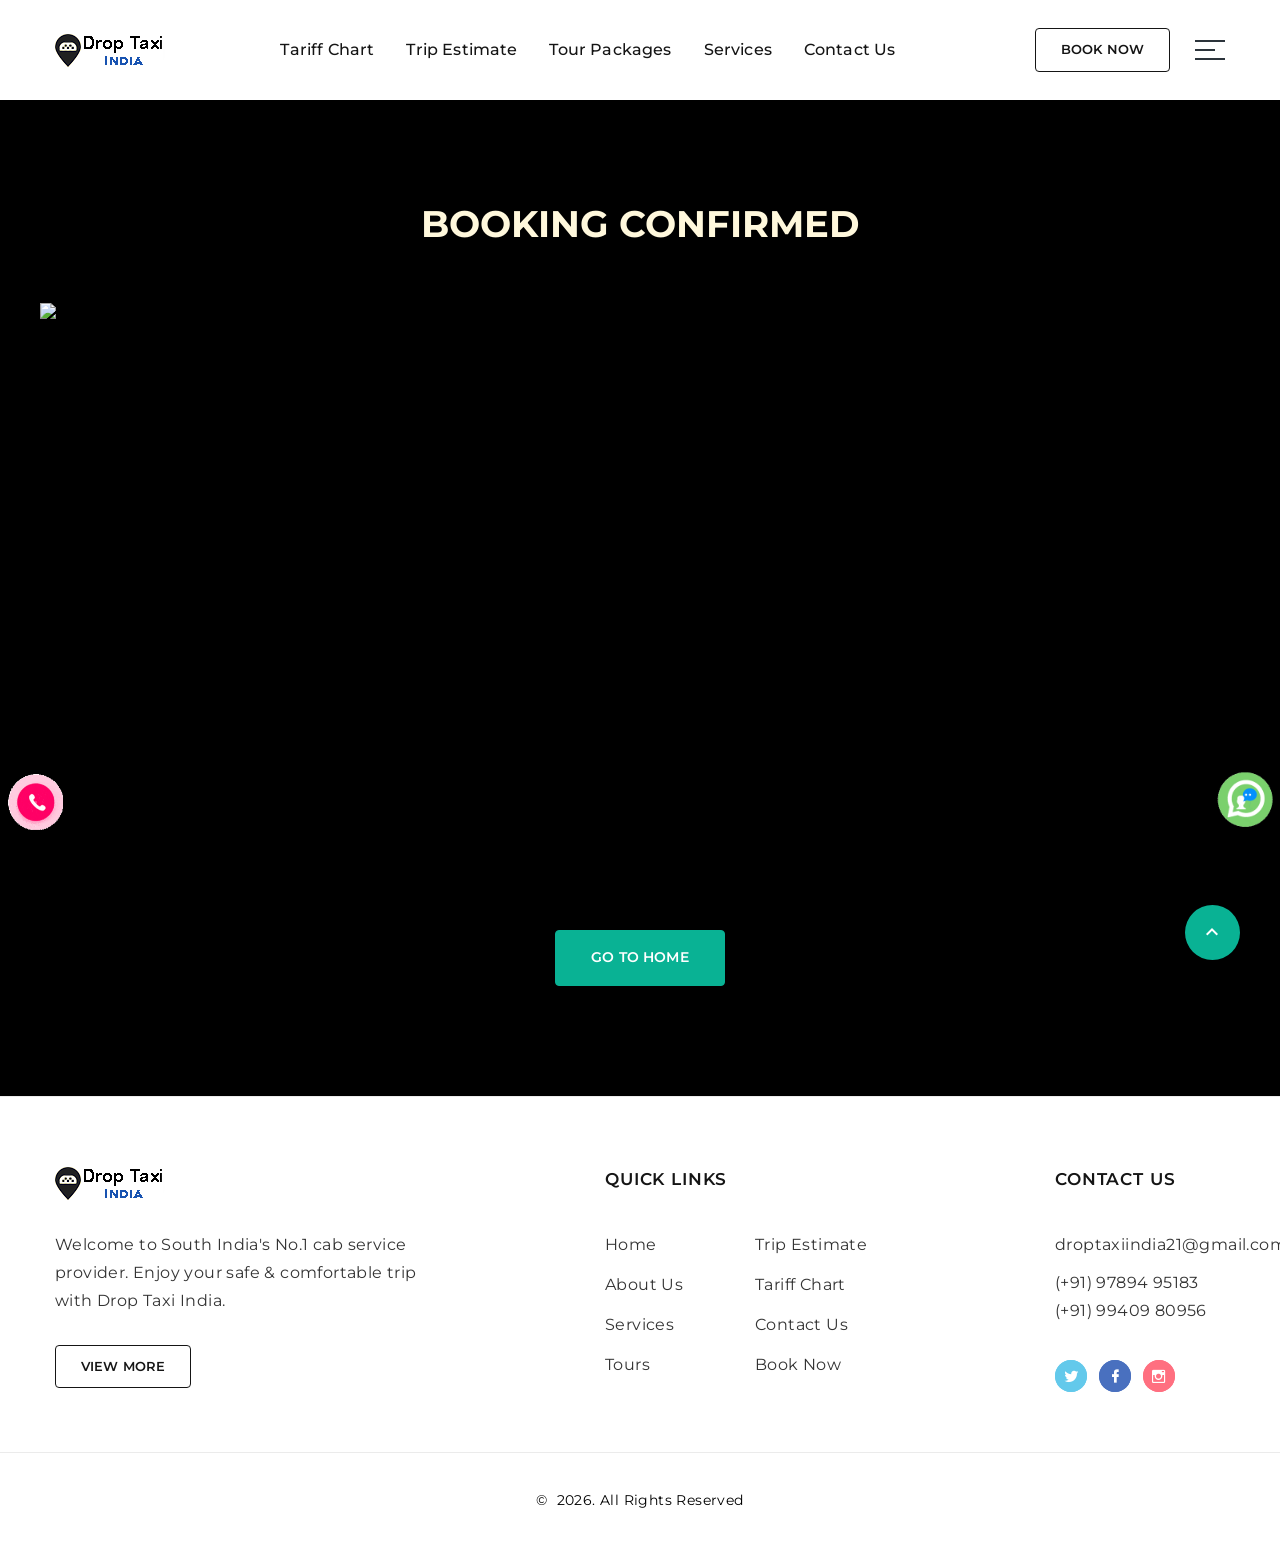
==== bookingSuccess.html @ 92c6ee03 "Add files via upload" ====
<!DOCTYPE html>
<html class="wide wow-animation" lang="en"> 
  <head>
	<title>Drop Taxi India - Call 97894 95183 | Best Taxi Service in India</title>
	<meta name="viewport" content="width=device-width height=device-height initial-scale=1.0">
	<meta charset="utf-8">
	<meta http-equiv="X-UA-Compatible" content="IE=edge">
	<link rel="icon" href="images/favicon.ico" type="image/x-icon">
	<meta name="description" content="Welcome to South India's No.1 cab service provider. Enjoy your safe & comfortable trip with Drop Taxi India. Book a Taxi Quick & Easy.">
	<meta name="keywords" content="car, car hire, travels, drop taxi, droptaxi, madurai drop taxi, best drop taxi, drop taxi with low price, drop taxi in madurai, Drop Taxi, Drop Taxi Cab, One way drop taxi, one way drop cab, van rental, mini bus service" />
    <link rel="stylesheet" type="text/css" href="http://fonts.googleapis.com/css?family=Montserrat:300,400,500,600,700">
    <link rel="stylesheet" href="css/bootstrap.css">
    <link rel="stylesheet" href="css/fonts.css">
    <link rel="stylesheet" href="css/style.css">
    <style>.ie-panel{display: none;background: #212121;padding: 10px 0;box-shadow: 3px 3px 5px 0 rgba(0,0,0,.3);clear: both;text-align:center;position: relative;z-index: 1;} html.ie-10 .ie-panel, html.lt-ie-10 .ie-panel {display: block;}</style>	
  </head>
  <body>
    <div class="ie-panel"><a href="http://windows.microsoft.com/en-US/internet-explorer/"><img src="images/ie8-panel/warning_bar_0000_us.jpg" height="42" width="820" alt="You are using an outdated browser. For a faster, safer browsing experience, upgrade for free today."></a></div>
    <div class="preloader" id="loading">
      <div class="preloader-body">
        <div id="loading-center-object">
          <div class="object" id="object_four"></div>
          <div class="object" id="object_three"></div>
          <div class="object" id="object_two"></div>
          <div class="object" id="object_one"></div>
        </div>
      </div>
    </div>
    <div class="page">
      <!-- Page Header-->
      <header class="section page-header page-header-4">
        <!-- RD Navbar-->
        <div class="rd-navbar-wrap">
          <nav class="rd-navbar rd-navbar-modern" data-layout="rd-navbar-fixed" data-sm-layout="rd-navbar-fixed" data-md-layout="rd-navbar-fixed" data-md-device-layout="rd-navbar-fixed" data-lg-layout="rd-navbar-fixed" data-lg-device-layout="rd-navbar-fixed" data-xl-layout="rd-navbar-static" data-xl-device-layout="rd-navbar-static" data-xxl-layout="rd-navbar-static" data-xxl-device-layout="rd-navbar-static" data-lg-stick-up-offset="10px" data-xl-stick-up-offset="10px" data-xxl-stick-up-offset="10px" data-lg-stick-up="true" data-xl-stick-up="true" data-xxl-stick-up="true">
            <div class="rd-navbar-main">
              <!-- RD Navbar Panel-->
              <div class="rd-navbar-panel">
                <!-- RD Navbar Toggle-->
                <button class="rd-navbar-toggle" data-rd-navbar-toggle=".rd-navbar-nav-wrap"><span></span></button>
                <!-- RD Navbar Brand-->
                <div class="rd-navbar-brand"> <a class="brand" href="index.html"><img class="brand-logo-dark" src="images/logo-111x33.png" alt="" width="111" height="33" srcset="images/logo-222x66.png 2x"/></a></div>
              </div>
              <div class="rd-navbar-nav-wrap">
                <!-- RD Navbar Nav-->
                <ul class="rd-navbar-nav">
                  <li class="rd-nav-item"><a class="rd-nav-link" href="tariff.html">Tariff Chart</a></li>
				  <li class="rd-nav-item"><a class="rd-nav-link" href="trip-estimate.html">Trip Estimate</a></li>
                  <li class="rd-nav-item"><a class="rd-nav-link" href="tour-packages.html">Tour Packages</a></li>
				  <li class="rd-nav-item"><a class="rd-nav-link" href="services.html">Services</a></li>
				  <li class="rd-nav-item"><a class="rd-nav-link" href="contact-us.html">Contact Us</a></li>
                </ul>
              </div>
              <div class="rd-navbar-element"><a class="button button-sm button-default-outline button-winona" href="book-now.html">Book Now</a>
                <button class="rd-navbar-aside-open-toggle" data-multitoggle="#rd-navbar-aside" aria-label="Sidebar toggle"> <span></span><span></span><span></span></button>
              </div>
              <div class="rd-navbar-dummy"></div>
            </div>
            <div class="rd-navbar-aside" id="rd-navbar-aside"> 
              <div class="rd-navbar-aside-header">
                <p class="rd-navbar-aside-title">Drop Taxi India</p>
                <button class="rd-navbar-aside-close-toggle linearicons-cross2" data-multitoggle="#rd-navbar-aside" data-scope=".rd-navbar" aria-label="Sidebar toggle"></button>
              </div>
              <div class="rd-navbar-aside-main">
                <div class="rd-navbar-aside-group navbar" data-navbar="{&quot;stuck&quot;: false, &quot;anchor&quot;: {&quot;offsetRef&quot;: &quot;.rd-navbar-main&quot;}}">
                  <div class="navbar-inner">
				  <a class="rd-navbar-aside-link" href="index.html">Home</a>
				  <a class="rd-navbar-aside-link" href="about-us.html">About Us</a>
				  <a class="rd-navbar-aside-link" href="services.html">Services</a>
				  <a class="rd-navbar-aside-link" href="tour-packages.html">Tour Packages</a>
				  <a class="rd-navbar-aside-link" href="trip-estimate.html">Trip Estimate</a>
				  <a class="rd-navbar-aside-link" href="tariff.html">Tariff Chart</a>
				  <a class="rd-navbar-aside-link" href="contact-us.html">Contact Us</a>
				  <a class="rd-navbar-aside-link" href="book-now.html">Book Now</a>
                  </div>
                </div>
              </div>
            </div>
          </nav>
        </div>
      </header>
	  <div style="position:fixed; left:8px; bottom:70px; z-index:999999" title="Call Now For Inquiry"><a href="tel:+919789495183"><img src="images/call.gif" alt="Call Now For Inquiry" title="Call Now For Inquiry" width="55px;"></a></div>
	<div style="position:fixed; right:5px; bottom:70px; z-index:999999"><a href="https://wa.me/919789495183?text=Hi I am from website" title="Whatspp Now For Inquiry" target="_blank"><img src="images/whatsapp.gif" alt="Whatspp Now For Inquiry" title="Whatspp Now For Inquiry" width="60px;"></a></div>
      
      <!-- Welcome to Team-->
      <section class="section section-lg" style="background: black;">
        <div class="container">
		 <h3 style="text-align: center; color: cornsilk;">Booking Confirmed</h3>
			<div class="row row-50 row-xl-70">
                <img height="404" width="870" class="img-fluid w-100" src="https://i.pinimg.com/originals/70/a5/52/70a552e8e955049c8587b2d7606cd6a6.gif" alt="Post Detail Image">
                <div class="col-sm-12 col-xl-12 text-center"> 
                    <a class="button button-secondary button-winona wow clipInLeft" href="index.html" data-wow-delay=".1s">Go to Home</a>
                    </div>              
                  </div>
        </div>
      </section>
      
      <!-- Page Footer-->
      <footer class="section footer-classic">
        <div class="footer-classic-main">
          <div class="container">
            <div class="row row-50 justify-content-lg-between">
              <div class="col-sm-12 col-lg-5 col-xl-4"><a class="brand" href="index.html"><img class="brand-logo-dark" src="images/logo-111x33.png" alt="" width="111" height="33" srcset="images/logo-222x66.png 2x"/></a>
                <p><span style="max-width: 100%;">Welcome to South India's No.1 cab service provider. Enjoy your safe & comfortable trip with Drop Taxi India.</span></p><a class="button button-sm button-default-outline button-winona" href="about-us.html">View More</a>
              </div>              
              <div class="col-sm-7 col-lg-5 col-xl-3">
                <h5 class="footer-classic-title">Quick Links</h5>
                <ul class="list footer-classic-list footer-classic-list_2-cols">
				<li> <a href="index.html">Home</a></li>
				 <li> <a href="about-us.html">About Us</a></li>
				<li>  <a href="services.html">Services</a></li>
				 <li> <a href="tour-packages.html">Tours</a></li>
				 <li> <a href="trip-estimate.html">Trip Estimate</a></li>
				 <li> <a href="tariff.html">Tariff Chart</a></li>
				 <li> <a href="contact-us.html">Contact Us</a></li>
				 <li> <a href="book-now.html">Book Now</a></li>				
                </ul>
              </div>
              <div class="col-sm-5 col-lg-9 col-xl-2">
                <h5 class="footer-classic-title">Contact Us</h5>
                <div class="row row-20 row-sm-35">
                  <div class="col-6 col-sm-12 col-lg-8 col-xl-12">
                    <div class="row row-10 text-black">
                      <div class="col-lg-6 col-xl-12"><a href="mailto:droptaxiindia21@gmail.com">droptaxiindia21@gmail.com</a></div>
                      <div class="col-lg-6 col-xl-12"><a href="tel:9789495183">(+91) 97894 95183</a><br/><a href="tel:9940980956">(+91) 99409 80956</a></div>
                    </div>
                  </div>
                  <div class="col-6 col-sm-12 col-lg-4 col-xl-12 text-right text-sm-left">
                    <div class="group group-xs"><a class="link link-social-1 mdi mdi-twitter" href="#"></a><a class="link link-social-1 mdi mdi-facebook" href="#"></a><a class="link link-social-1 mdi mdi-instagram" href="#"></a></div>
                  </div>
                </div>
              </div>
            </div>
          </div>
        </div>
        <div class="footer-classic-aside">
          <div class="container">
            <p class="rights"><span>&copy;&nbsp; </span><span class="copyright-year"></span><span>. All Rights Reserved</span></p>
          </div>
        </div>
      </footer>
    </div>
    <div class="snackbars" id="form-output-global"></div>
    <script src="js/core.min.js"></script>
    <script src="js/script.js"></script>
 </body>
</html>
---- css/fonts.css ----
@font-face{font-family:fontawesome;src:url(../fonts/fontawesome-webfont3e6e.eot?v=4.7.0);src:url(../fonts/fontawesome-webfontd41d.eot?#iefix&v=4.7.0) format("embedded-opentype"),url(../fonts/fontawesome-webfont3e6e.woff2?v=4.7.0) format("woff2"),url(../fonts/fontawesome-webfont3e6e.woff?v=4.7.0) format("woff"),url(../fonts/fontawesome-webfont3e6e.ttf?v=4.7.0) format("truetype"),url(../fonts/fontawesome-webfont3e6e.svg?v=4.7.0#fontawesomeregular) format("svg");font-weight:400;font-style:normal}.fa{display:inline-block;font-family:fontawesome;font-size:inherit;text-rendering:auto;-webkit-font-smoothing:antialiased;-moz-osx-font-smoothing:grayscale}[class*=fa-]:before{font-weight:400;font-family:fontawesome}.fa-lg{font-size:1.33333333em;line-height:.75em;vertical-align:-15%}.fa-2x{font-size:2em}.fa-3x{font-size:3em}.fa-4x{font-size:4em}.fa-5x{font-size:5em}.fa-fw{width:1.28571429em;text-align:center}.fa-ul{padding-left:0;margin-left:2.14285714em;list-style-type:none}.fa-ul>li{position:relative}.fa-li{position:absolute;left:-2.14285714em;width:2.14285714em;top:.14285714em;text-align:center}.fa-li.fa-lg{left:-1.85714286em}.fa-border{padding:.2em .25em .15em;border:solid .08em #eee;border-radius:.1em}.fa-pull-left{float:left}.fa-pull-right{float:right}.fa.fa-pull-left{margin-right:.3em}.fa.fa-pull-right{margin-left:.3em}.pull-right{float:right}.pull-left{float:left}.fa.pull-left{margin-right:.3em}.fa.pull-right{margin-left:.3em}.fa-spin{-webkit-animation:fa-spin 2s infinite linear;animation:fa-spin 2s infinite linear}.fa-pulse{-webkit-animation:fa-spin 1s infinite steps(8);animation:fa-spin 1s infinite steps(8)}@-webkit-keyframes fa-spin{0%{-webkit-transform:rotate(0deg);transform:rotate(0deg)}100%{-webkit-transform:rotate(359deg);transform:rotate(359deg)}}@keyframes fa-spin{0%{-webkit-transform:rotate(0deg);transform:rotate(0deg)}100%{-webkit-transform:rotate(359deg);transform:rotate(359deg)}}.fa-rotate-90{-ms-filter:"progid:DXImageTransform.Microsoft.BasicImage(rotation=1)";-webkit-transform:rotate(90deg);-ms-transform:rotate(90deg);transform:rotate(90deg)}.fa-rotate-180{-ms-filter:"progid:DXImageTransform.Microsoft.BasicImage(rotation=2)";-webkit-transform:rotate(180deg);-ms-transform:rotate(180deg);transform:rotate(180deg)}.fa-rotate-270{-ms-filter:"progid:DXImageTransform.Microsoft.BasicImage(rotation=3)";-webkit-transform:rotate(270deg);-ms-transform:rotate(270deg);transform:rotate(270deg)}.fa-flip-horizontal{-ms-filter:"progid:DXImageTransform.Microsoft.BasicImage(rotation=0, mirror=1)";-webkit-transform:scale(-1,1);-ms-transform:scale(-1,1);transform:scale(-1,1)}.fa-flip-vertical{-ms-filter:"progid:DXImageTransform.Microsoft.BasicImage(rotation=2, mirror=1)";-webkit-transform:scale(1,-1);-ms-transform:scale(1,-1);transform:scale(1,-1)}:root .fa-rotate-90,:root .fa-rotate-180,:root .fa-rotate-270,:root .fa-flip-horizontal,:root .fa-flip-vertical{filter:none}.fa-stack{position:relative;display:inline-block;width:2em;height:2em;line-height:2em;vertical-align:middle}.fa-stack-1x,.fa-stack-2x{position:absolute;left:0;width:100%;text-align:center}.fa-stack-1x{line-height:inherit}.fa-stack-2x{font-size:2em}.fa-inverse{color:#fff}.fa-glass:before{content:"\f000"}.fa-music:before{content:"\f001"}.fa-search:before{content:"\f002"}.fa-envelope-o:before{content:"\f003"}.fa-heart:before{content:"\f004"}.fa-star:before{content:"\f005"}.fa-star-o:before{content:"\f006"}.fa-user:before{content:"\f007"}.fa-film:before{content:"\f008"}.fa-th-large:before{content:"\f009"}.fa-th:before{content:"\f00a"}.fa-th-list:before{content:"\f00b"}.fa-check:before{content:"\f00c"}.fa-remove:before,.fa-close:before,.fa-times:before{content:"\f00d"}.fa-search-plus:before{content:"\f00e"}.fa-search-minus:before{content:"\f010"}.fa-power-off:before{content:"\f011"}.fa-signal:before{content:"\f012"}.fa-gear:before,.fa-cog:before{content:"\f013"}.fa-trash-o:before{content:"\f014"}.fa-home:before{content:"\f015"}.fa-file-o:before{content:"\f016"}.fa-clock-o:before{content:"\f017"}.fa-road:before{content:"\f018"}.fa-download:before{content:"\f019"}.fa-arrow-circle-o-down:before{content:"\f01a"}.fa-arrow-circle-o-up:before{content:"\f01b"}.fa-inbox:before{content:"\f01c"}.fa-play-circle-o:before{content:"\f01d"}.fa-rotate-right:before,.fa-repeat:before{content:"\f01e"}.fa-refresh:before{content:"\f021"}.fa-list-alt:before{content:"\f022"}.fa-lock:before{content:"\f023"}.fa-flag:before{content:"\f024"}.fa-headphones:before{content:"\f025"}.fa-volume-off:before{content:"\f026"}.fa-volume-down:before{content:"\f027"}.fa-volume-up:before{content:"\f028"}.fa-qrcode:before{content:"\f029"}.fa-barcode:before{content:"\f02a"}.fa-tag:before{content:"\f02b"}.fa-tags:before{content:"\f02c"}.fa-book:before{content:"\f02d"}.fa-bookmark:before{content:"\f02e"}.fa-print:before{content:"\f02f"}.fa-camera:before{content:"\f030"}.fa-font:before{content:"\f031"}.fa-bold:before{content:"\f032"}.fa-italic:before{content:"\f033"}.fa-text-height:before{content:"\f034"}.fa-text-width:before{content:"\f035"}.fa-align-left:before{content:"\f036"}.fa-align-center:before{content:"\f037"}.fa-align-right:before{content:"\f038"}.fa-align-justify:before{content:"\f039"}.fa-list:before{content:"\f03a"}.fa-dedent:before,.fa-outdent:before{content:"\f03b"}.fa-indent:before{content:"\f03c"}.fa-video-camera:before{content:"\f03d"}.fa-photo:before,.fa-image:before,.fa-picture-o:before{content:"\f03e"}.fa-pencil:before{content:"\f040"}.fa-map-marker:before{content:"\f041"}.fa-adjust:before{content:"\f042"}.fa-tint:before{content:"\f043"}.fa-edit:before,.fa-pencil-square-o:before{content:"\f044"}.fa-share-square-o:before{content:"\f045"}.fa-check-square-o:before{content:"\f046"}.fa-arrows:before{content:"\f047"}.fa-step-backward:before{content:"\f048"}.fa-fast-backward:before{content:"\f049"}.fa-backward:before{content:"\f04a"}.fa-play:before{content:"\f04b"}.fa-pause:before{content:"\f04c"}.fa-stop:before{content:"\f04d"}.fa-forward:before{content:"\f04e"}.fa-fast-forward:before{content:"\f050"}.fa-step-forward:before{content:"\f051"}.fa-eject:before{content:"\f052"}.fa-chevron-left:before{content:"\f053"}.fa-chevron-right:before{content:"\f054"}.fa-plus-circle:before{content:"\f055"}.fa-minus-circle:before{content:"\f056"}.fa-times-circle:before{content:"\f057"}.fa-check-circle:before{content:"\f058"}.fa-question-circle:before{content:"\f059"}.fa-info-circle:before{content:"\f05a"}.fa-crosshairs:before{content:"\f05b"}.fa-times-circle-o:before{content:"\f05c"}.fa-check-circle-o:before{content:"\f05d"}.fa-ban:before{content:"\f05e"}.fa-arrow-left:before{content:"\f060"}.fa-arrow-right:before{content:"\f061"}.fa-arrow-up:before{content:"\f062"}.fa-arrow-down:before{content:"\f063"}.fa-mail-forward:before,.fa-share:before{content:"\f064"}.fa-expand:before{content:"\f065"}.fa-compress:before{content:"\f066"}.fa-plus:before{content:"\f067"}.fa-minus:before{content:"\f068"}.fa-asterisk:before{content:"\f069"}.fa-exclamation-circle:before{content:"\f06a"}.fa-gift:before{content:"\f06b"}.fa-leaf:before{content:"\f06c"}.fa-fire:before{content:"\f06d"}.fa-eye:before{content:"\f06e"}.fa-eye-slash:before{content:"\f070"}.fa-warning:before,.fa-exclamation-triangle:before{content:"\f071"}.fa-plane:before{content:"\f072"}.fa-calendar:before{content:"\f073"}.fa-random:before{content:"\f074"}.fa-comment:before{content:"\f075"}.fa-magnet:before{content:"\f076"}.fa-chevron-up:before{content:"\f077"}.fa-chevron-down:before{content:"\f078"}.fa-retweet:before{content:"\f079"}.fa-shopping-cart:before{content:"\f07a"}.fa-folder:before{content:"\f07b"}.fa-folder-open:before{content:"\f07c"}.fa-arrows-v:before{content:"\f07d"}.fa-arrows-h:before{content:"\f07e"}.fa-bar-chart-o:before,.fa-bar-chart:before{content:"\f080"}.fa-twitter-square:before{content:"\f081"}.fa-facebook-square:before{content:"\f082"}.fa-camera-retro:before{content:"\f083"}.fa-key:before{content:"\f084"}.fa-gears:before,.fa-cogs:before{content:"\f085"}.fa-comments:before{content:"\f086"}.fa-thumbs-o-up:before{content:"\f087"}.fa-thumbs-o-down:before{content:"\f088"}.fa-star-half:before{content:"\f089"}.fa-heart-o:before{content:"\f08a"}.fa-sign-out:before{content:"\f08b"}.fa-linkedin-square:before{content:"\f08c"}.fa-thumb-tack:before{content:"\f08d"}.fa-external-link:before{content:"\f08e"}.fa-sign-in:before{content:"\f090"}.fa-trophy:before{content:"\f091"}.fa-github-square:before{content:"\f092"}.fa-upload:before{content:"\f093"}.fa-lemon-o:before{content:"\f094"}.fa-phone:before{content:"\f095"}.fa-square-o:before{content:"\f096"}.fa-bookmark-o:before{content:"\f097"}.fa-phone-square:before{content:"\f098"}.fa-twitter:before{content:"\f099"}.fa-facebook-f:before,.fa-facebook:before{content:"\f09a"}.fa-github:before{content:"\f09b"}.fa-unlock:before{content:"\f09c"}.fa-credit-card:before{content:"\f09d"}.fa-feed:before,.fa-rss:before{content:"\f09e"}.fa-hdd-o:before{content:"\f0a0"}.fa-bullhorn:before{content:"\f0a1"}.fa-bell:before{content:"\f0f3"}.fa-certificate:before{content:"\f0a3"}.fa-hand-o-right:before{content:"\f0a4"}.fa-hand-o-left:before{content:"\f0a5"}.fa-hand-o-up:before{content:"\f0a6"}.fa-hand-o-down:before{content:"\f0a7"}.fa-arrow-circle-left:before{content:"\f0a8"}.fa-arrow-circle-right:before{content:"\f0a9"}.fa-arrow-circle-up:before{content:"\f0aa"}.fa-arrow-circle-down:before{content:"\f0ab"}.fa-globe:before{content:"\f0ac"}.fa-wrench:before{content:"\f0ad"}.fa-tasks:before{content:"\f0ae"}.fa-filter:before{content:"\f0b0"}.fa-briefcase:before{content:"\f0b1"}.fa-arrows-alt:before{content:"\f0b2"}.fa-group:before,.fa-users:before{content:"\f0c0"}.fa-chain:before,.fa-link:before{content:"\f0c1"}.fa-cloud:before{content:"\f0c2"}.fa-flask:before{content:"\f0c3"}.fa-cut:before,.fa-scissors:before{content:"\f0c4"}.fa-copy:before,.fa-files-o:before{content:"\f0c5"}.fa-paperclip:before{content:"\f0c6"}.fa-save:before,.fa-floppy-o:before{content:"\f0c7"}.fa-square:before{content:"\f0c8"}.fa-navicon:before,.fa-reorder:before,.fa-bars:before{content:"\f0c9"}.fa-list-ul:before{content:"\f0ca"}.fa-list-ol:before{content:"\f0cb"}.fa-strikethrough:before{content:"\f0cc"}.fa-underline:before{content:"\f0cd"}.fa-table:before{content:"\f0ce"}.fa-magic:before{content:"\f0d0"}.fa-truck:before{content:"\f0d1"}.fa-pinterest:before{content:"\f0d2"}.fa-pinterest-square:before{content:"\f0d3"}.fa-google-plus-square:before{content:"\f0d4"}.fa-google-plus:before{content:"\f0d5"}.fa-money:before{content:"\f0d6"}.fa-caret-down:before{content:"\f0d7"}.fa-caret-up:before{content:"\f0d8"}.fa-caret-left:before{content:"\f0d9"}.fa-caret-right:before{content:"\f0da"}.fa-columns:before{content:"\f0db"}.fa-unsorted:before,.fa-sort:before{content:"\f0dc"}.fa-sort-down:before,.fa-sort-desc:before{content:"\f0dd"}.fa-sort-up:before,.fa-sort-asc:before{content:"\f0de"}.fa-envelope:before{content:"\f0e0"}.fa-linkedin:before{content:"\f0e1"}.fa-rotate-left:before,.fa-undo:before{content:"\f0e2"}.fa-legal:before,.fa-gavel:before{content:"\f0e3"}.fa-dashboard:before,.fa-tachometer:before{content:"\f0e4"}.fa-comment-o:before{content:"\f0e5"}.fa-comments-o:before{content:"\f0e6"}.fa-flash:before,.fa-bolt:before{content:"\f0e7"}.fa-sitemap:before{content:"\f0e8"}.fa-umbrella:before{content:"\f0e9"}.fa-paste:before,.fa-clipboard:before{content:"\f0ea"}.fa-lightbulb-o:before{content:"\f0eb"}.fa-exchange:before{content:"\f0ec"}.fa-cloud-download:before{content:"\f0ed"}.fa-cloud-upload:before{content:"\f0ee"}.fa-user-md:before{content:"\f0f0"}.fa-stethoscope:before{content:"\f0f1"}.fa-suitcase:before{content:"\f0f2"}.fa-bell-o:before{content:"\f0a2"}.fa-coffee:before{content:"\f0f4"}.fa-cutlery:before{content:"\f0f5"}.fa-file-text-o:before{content:"\f0f6"}.fa-building-o:before{content:"\f0f7"}.fa-hospital-o:before{content:"\f0f8"}.fa-ambulance:before{content:"\f0f9"}.fa-medkit:before{content:"\f0fa"}.fa-fighter-jet:before{content:"\f0fb"}.fa-beer:before{content:"\f0fc"}.fa-h-square:before{content:"\f0fd"}.fa-plus-square:before{content:"\f0fe"}.fa-angle-double-left:before{content:"\f100"}.fa-angle-double-right:before{content:"\f101"}.fa-angle-double-up:before{content:"\f102"}.fa-angle-double-down:before{content:"\f103"}.fa-angle-left:before{content:"\f104"}.fa-angle-right:before{content:"\f105"}.fa-angle-up:before{content:"\f106"}.fa-angle-down:before{content:"\f107"}.fa-desktop:before{content:"\f108"}.fa-laptop:before{content:"\f109"}.fa-tablet:before{content:"\f10a"}.fa-mobile-phone:before,.fa-mobile:before{content:"\f10b"}.fa-circle-o:before{content:"\f10c"}.fa-quote-left:before{content:"\f10d"}.fa-quote-right:before{content:"\f10e"}.fa-spinner:before{content:"\f110"}.fa-circle:before{content:"\f111"}.fa-mail-reply:before,.fa-reply:before{content:"\f112"}.fa-github-alt:before{content:"\f113"}.fa-folder-o:before{content:"\f114"}.fa-folder-open-o:before{content:"\f115"}.fa-smile-o:before{content:"\f118"}.fa-frown-o:before{content:"\f119"}.fa-meh-o:before{content:"\f11a"}.fa-gamepad:before{content:"\f11b"}.fa-keyboard-o:before{content:"\f11c"}.fa-flag-o:before{content:"\f11d"}.fa-flag-checkered:before{content:"\f11e"}.fa-terminal:before{content:"\f120"}.fa-code:before{content:"\f121"}.fa-mail-reply-all:before,.fa-reply-all:before{content:"\f122"}.fa-star-half-empty:before,.fa-star-half-full:before,.fa-star-half-o:before{content:"\f123"}.fa-location-arrow:before{content:"\f124"}.fa-crop:before{content:"\f125"}.fa-code-fork:before{content:"\f126"}.fa-unlink:before,.fa-chain-broken:before{content:"\f127"}.fa-question:before{content:"\f128"}.fa-info:before{content:"\f129"}.fa-exclamation:before{content:"\f12a"}.fa-superscript:before{content:"\f12b"}.fa-subscript:before{content:"\f12c"}.fa-eraser:before{content:"\f12d"}.fa-puzzle-piece:before{content:"\f12e"}.fa-microphone:before{content:"\f130"}.fa-microphone-slash:before{content:"\f131"}.fa-shield:before{content:"\f132"}.fa-calendar-o:before{content:"\f133"}.fa-fire-extinguisher:before{content:"\f134"}.fa-rocket:before{content:"\f135"}.fa-maxcdn:before{content:"\f136"}.fa-chevron-circle-left:before{content:"\f137"}.fa-chevron-circle-right:before{content:"\f138"}.fa-chevron-circle-up:before{content:"\f139"}.fa-chevron-circle-down:before{content:"\f13a"}.fa-html5:before{content:"\f13b"}.fa-css3:before{content:"\f13c"}.fa-anchor:before{content:"\f13d"}.fa-unlock-alt:before{content:"\f13e"}.fa-bullseye:before{content:"\f140"}.fa-ellipsis-h:before{content:"\f141"}.fa-ellipsis-v:before{content:"\f142"}.fa-rss-square:before{content:"\f143"}.fa-play-circle:before{content:"\f144"}.fa-ticket:before{content:"\f145"}.fa-minus-square:before{content:"\f146"}.fa-minus-square-o:before{content:"\f147"}.fa-level-up:before{content:"\f148"}.fa-level-down:before{content:"\f149"}.fa-check-square:before{content:"\f14a"}.fa-pencil-square:before{content:"\f14b"}.fa-external-link-square:before{content:"\f14c"}.fa-share-square:before{content:"\f14d"}.fa-compass:before{content:"\f14e"}.fa-toggle-down:before,.fa-caret-square-o-down:before{content:"\f150"}.fa-toggle-up:before,.fa-caret-square-o-up:before{content:"\f151"}.fa-toggle-right:before,.fa-caret-square-o-right:before{content:"\f152"}.fa-euro:before,.fa-eur:before{content:"\f153"}.fa-gbp:before{content:"\f154"}.fa-dollar:before,.fa-usd:before{content:"\f155"}.fa-rupee:before,.fa-inr:before{content:"\f156"}.fa-cny:before,.fa-rmb:before,.fa-yen:before,.fa-jpy:before{content:"\f157"}.fa-ruble:before,.fa-rouble:before,.fa-rub:before{content:"\f158"}.fa-won:before,.fa-krw:before{content:"\f159"}.fa-bitcoin:before,.fa-btc:before{content:"\f15a"}.fa-file:before{content:"\f15b"}.fa-file-text:before{content:"\f15c"}.fa-sort-alpha-asc:before{content:"\f15d"}.fa-sort-alpha-desc:before{content:"\f15e"}.fa-sort-amount-asc:before{content:"\f160"}.fa-sort-amount-desc:before{content:"\f161"}.fa-sort-numeric-asc:before{content:"\f162"}.fa-sort-numeric-desc:before{content:"\f163"}.fa-thumbs-up:before{content:"\f164"}.fa-thumbs-down:before{content:"\f165"}.fa-youtube-square:before{content:"\f166"}.fa-youtube:before{content:"\f167"}.fa-xing:before{content:"\f168"}.fa-xing-square:before{content:"\f169"}.fa-youtube-play:before{content:"\f16a"}.fa-dropbox:before{content:"\f16b"}.fa-stack-overflow:before{content:"\f16c"}.fa-instagram:before{content:"\f16d"}.fa-flickr:before{content:"\f16e"}.fa-adn:before{content:"\f170"}.fa-bitbucket:before{content:"\f171"}.fa-bitbucket-square:before{content:"\f172"}.fa-tumblr:before{content:"\f173"}.fa-tumblr-square:before{content:"\f174"}.fa-long-arrow-down:before{content:"\f175"}.fa-long-arrow-up:before{content:"\f176"}.fa-long-arrow-left:before{content:"\f177"}.fa-long-arrow-right:before{content:"\f178"}.fa-apple:before{content:"\f179"}.fa-windows:before{content:"\f17a"}.fa-android:before{content:"\f17b"}.fa-linux:before{content:"\f17c"}.fa-dribbble:before{content:"\f17d"}.fa-skype:before{content:"\f17e"}.fa-foursquare:before{content:"\f180"}.fa-trello:before{content:"\f181"}.fa-female:before{content:"\f182"}.fa-male:before{content:"\f183"}.fa-gittip:before,.fa-gratipay:before{content:"\f184"}.fa-sun-o:before{content:"\f185"}.fa-moon-o:before{content:"\f186"}.fa-archive:before{content:"\f187"}.fa-bug:before{content:"\f188"}.fa-vk:before{content:"\f189"}.fa-weibo:before{content:"\f18a"}.fa-renren:before{content:"\f18b"}.fa-pagelines:before{content:"\f18c"}.fa-stack-exchange:before{content:"\f18d"}.fa-arrow-circle-o-right:before{content:"\f18e"}.fa-arrow-circle-o-left:before{content:"\f190"}.fa-toggle-left:before,.fa-caret-square-o-left:before{content:"\f191"}.fa-dot-circle-o:before{content:"\f192"}.fa-wheelchair:before{content:"\f193"}.fa-vimeo-square:before{content:"\f194"}.fa-turkish-lira:before,.fa-try:before{content:"\f195"}.fa-plus-square-o:before{content:"\f196"}.fa-space-shuttle:before{content:"\f197"}.fa-slack:before{content:"\f198"}.fa-envelope-square:before{content:"\f199"}.fa-wordpress:before{content:"\f19a"}.fa-openid:before{content:"\f19b"}.fa-institution:before,.fa-bank:before,.fa-university:before{content:"\f19c"}.fa-mortar-board:before,.fa-graduation-cap:before{content:"\f19d"}.fa-yahoo:before{content:"\f19e"}.fa-google:before{content:"\f1a0"}.fa-reddit:before{content:"\f1a1"}.fa-reddit-square:before{content:"\f1a2"}.fa-stumbleupon-circle:before{content:"\f1a3"}.fa-stumbleupon:before{content:"\f1a4"}.fa-delicious:before{content:"\f1a5"}.fa-digg:before{content:"\f1a6"}.fa-pied-piper-pp:before{content:"\f1a7"}.fa-pied-piper-alt:before{content:"\f1a8"}.fa-drupal:before{content:"\f1a9"}.fa-joomla:before{content:"\f1aa"}.fa-language:before{content:"\f1ab"}.fa-fax:before{content:"\f1ac"}.fa-building:before{content:"\f1ad"}.fa-child:before{content:"\f1ae"}.fa-paw:before{content:"\f1b0"}.fa-spoon:before{content:"\f1b1"}.fa-cube:before{content:"\f1b2"}.fa-cubes:before{content:"\f1b3"}.fa-behance:before{content:"\f1b4"}.fa-behance-square:before{content:"\f1b5"}.fa-steam:before{content:"\f1b6"}.fa-steam-square:before{content:"\f1b7"}.fa-recycle:before{content:"\f1b8"}.fa-automobile:before,.fa-car:before{content:"\f1b9"}.fa-cab:before,.fa-taxi:before{content:"\f1ba"}.fa-tree:before{content:"\f1bb"}.fa-spotify:before{content:"\f1bc"}.fa-deviantart:before{content:"\f1bd"}.fa-soundcloud:before{content:"\f1be"}.fa-database:before{content:"\f1c0"}.fa-file-pdf-o:before{content:"\f1c1"}.fa-file-word-o:before{content:"\f1c2"}.fa-file-excel-o:before{content:"\f1c3"}.fa-file-powerpoint-o:before{content:"\f1c4"}.fa-file-photo-o:before,.fa-file-picture-o:before,.fa-file-image-o:before{content:"\f1c5"}.fa-file-zip-o:before,.fa-file-archive-o:before{content:"\f1c6"}.fa-file-sound-o:before,.fa-file-audio-o:before{content:"\f1c7"}.fa-file-movie-o:before,.fa-file-video-o:before{content:"\f1c8"}.fa-file-code-o:before{content:"\f1c9"}.fa-vine:before{content:"\f1ca"}.fa-codepen:before{content:"\f1cb"}.fa-jsfiddle:before{content:"\f1cc"}.fa-life-bouy:before,.fa-life-buoy:before,.fa-life-saver:before,.fa-support:before,.fa-life-ring:before{content:"\f1cd"}.fa-circle-o-notch:before{content:"\f1ce"}.fa-ra:before,.fa-resistance:before,.fa-rebel:before{content:"\f1d0"}.fa-ge:before,.fa-empire:before{content:"\f1d1"}.fa-git-square:before{content:"\f1d2"}.fa-git:before{content:"\f1d3"}.fa-y-combinator-square:before,.fa-yc-square:before,.fa-hacker-news:before{content:"\f1d4"}.fa-tencent-weibo:before{content:"\f1d5"}.fa-qq:before{content:"\f1d6"}.fa-wechat:before,.fa-weixin:before{content:"\f1d7"}.fa-send:before,.fa-paper-plane:before{content:"\f1d8"}.fa-send-o:before,.fa-paper-plane-o:before{content:"\f1d9"}.fa-history:before{content:"\f1da"}.fa-circle-thin:before{content:"\f1db"}.fa-header:before{content:"\f1dc"}.fa-paragraph:before{content:"\f1dd"}.fa-sliders:before{content:"\f1de"}.fa-share-alt:before{content:"\f1e0"}.fa-share-alt-square:before{content:"\f1e1"}.fa-bomb:before{content:"\f1e2"}.fa-soccer-ball-o:before,.fa-futbol-o:before{content:"\f1e3"}.fa-tty:before{content:"\f1e4"}.fa-binoculars:before{content:"\f1e5"}.fa-plug:before{content:"\f1e6"}.fa-slideshare:before{content:"\f1e7"}.fa-twitch:before{content:"\f1e8"}.fa-yelp:before{content:"\f1e9"}.fa-newspaper-o:before{content:"\f1ea"}.fa-wifi:before{content:"\f1eb"}.fa-calculator:before{content:"\f1ec"}.fa-paypal:before{content:"\f1ed"}.fa-google-wallet:before{content:"\f1ee"}.fa-cc-visa:before{content:"\f1f0"}.fa-cc-mastercard:before{content:"\f1f1"}.fa-cc-discover:before{content:"\f1f2"}.fa-cc-amex:before{content:"\f1f3"}.fa-cc-paypal:before{content:"\f1f4"}.fa-cc-stripe:before{content:"\f1f5"}.fa-bell-slash:before{content:"\f1f6"}.fa-bell-slash-o:before{content:"\f1f7"}.fa-trash:before{content:"\f1f8"}.fa-copyright:before{content:"\f1f9"}.fa-at:before{content:"\f1fa"}.fa-eyedropper:before{content:"\f1fb"}.fa-paint-brush:before{content:"\f1fc"}.fa-birthday-cake:before{content:"\f1fd"}.fa-area-chart:before{content:"\f1fe"}.fa-pie-chart:before{content:"\f200"}.fa-line-chart:before{content:"\f201"}.fa-lastfm:before{content:"\f202"}.fa-lastfm-square:before{content:"\f203"}.fa-toggle-off:before{content:"\f204"}.fa-toggle-on:before{content:"\f205"}.fa-bicycle:before{content:"\f206"}.fa-bus:before{content:"\f207"}.fa-ioxhost:before{content:"\f208"}.fa-angellist:before{content:"\f209"}.fa-cc:before{content:"\f20a"}.fa-shekel:before,.fa-sheqel:before,.fa-ils:before{content:"\f20b"}.fa-meanpath:before{content:"\f20c"}.fa-buysellads:before{content:"\f20d"}.fa-connectdevelop:before{content:"\f20e"}.fa-dashcube:before{content:"\f210"}.fa-forumbee:before{content:"\f211"}.fa-leanpub:before{content:"\f212"}.fa-sellsy:before{content:"\f213"}.fa-shirtsinbulk:before{content:"\f214"}.fa-simplybuilt:before{content:"\f215"}.fa-skyatlas:before{content:"\f216"}.fa-cart-plus:before{content:"\f217"}.fa-cart-arrow-down:before{content:"\f218"}.fa-diamond:before{content:"\f219"}.fa-ship:before{content:"\f21a"}.fa-user-secret:before{content:"\f21b"}.fa-motorcycle:before{content:"\f21c"}.fa-street-view:before{content:"\f21d"}.fa-heartbeat:before{content:"\f21e"}.fa-venus:before{content:"\f221"}.fa-mars:before{content:"\f222"}.fa-mercury:before{content:"\f223"}.fa-intersex:before,.fa-transgender:before{content:"\f224"}.fa-transgender-alt:before{content:"\f225"}.fa-venus-double:before{content:"\f226"}.fa-mars-double:before{content:"\f227"}.fa-venus-mars:before{content:"\f228"}.fa-mars-stroke:before{content:"\f229"}.fa-mars-stroke-v:before{content:"\f22a"}.fa-mars-stroke-h:before{content:"\f22b"}.fa-neuter:before{content:"\f22c"}.fa-genderless:before{content:"\f22d"}.fa-facebook-official:before{content:"\f230"}.fa-pinterest-p:before{content:"\f231"}.fa-whatsapp:before{content:"\f232"}.fa-server:before{content:"\f233"}.fa-user-plus:before{content:"\f234"}.fa-user-times:before{content:"\f235"}.fa-hotel:before,.fa-bed:before{content:"\f236"}.fa-viacoin:before{content:"\f237"}.fa-train:before{content:"\f238"}.fa-subway:before{content:"\f239"}.fa-medium:before{content:"\f23a"}.fa-yc:before,.fa-y-combinator:before{content:"\f23b"}.fa-optin-monster:before{content:"\f23c"}.fa-opencart:before{content:"\f23d"}.fa-expeditedssl:before{content:"\f23e"}.fa-battery-4:before,.fa-battery:before,.fa-battery-full:before{content:"\f240"}.fa-battery-3:before,.fa-battery-three-quarters:before{content:"\f241"}.fa-battery-2:before,.fa-battery-half:before{content:"\f242"}.fa-battery-1:before,.fa-battery-quarter:before{content:"\f243"}.fa-battery-0:before,.fa-battery-empty:before{content:"\f244"}.fa-mouse-pointer:before{content:"\f245"}.fa-i-cursor:before{content:"\f246"}.fa-object-group:before{content:"\f247"}.fa-object-ungroup:before{content:"\f248"}.fa-sticky-note:before{content:"\f249"}.fa-sticky-note-o:before{content:"\f24a"}.fa-cc-jcb:before{content:"\f24b"}.fa-cc-diners-club:before{content:"\f24c"}.fa-clone:before{content:"\f24d"}.fa-balance-scale:before{content:"\f24e"}.fa-hourglass-o:before{content:"\f250"}.fa-hourglass-1:before,.fa-hourglass-start:before{content:"\f251"}.fa-hourglass-2:before,.fa-hourglass-half:before{content:"\f252"}.fa-hourglass-3:before,.fa-hourglass-end:before{content:"\f253"}.fa-hourglass:before{content:"\f254"}.fa-hand-grab-o:before,.fa-hand-rock-o:before{content:"\f255"}.fa-hand-stop-o:before,.fa-hand-paper-o:before{content:"\f256"}.fa-hand-scissors-o:before{content:"\f257"}.fa-hand-lizard-o:before{content:"\f258"}.fa-hand-spock-o:before{content:"\f259"}.fa-hand-pointer-o:before{content:"\f25a"}.fa-hand-peace-o:before{content:"\f25b"}.fa-trademark:before{content:"\f25c"}.fa-registered:before{content:"\f25d"}.fa-creative-commons:before{content:"\f25e"}.fa-gg:before{content:"\f260"}.fa-gg-circle:before{content:"\f261"}.fa-tripadvisor:before{content:"\f262"}.fa-odnoklassniki:before{content:"\f263"}.fa-odnoklassniki-square:before{content:"\f264"}.fa-get-pocket:before{content:"\f265"}.fa-wikipedia-w:before{content:"\f266"}.fa-safari:before{content:"\f267"}.fa-chrome:before{content:"\f268"}.fa-firefox:before{content:"\f269"}.fa-opera:before{content:"\f26a"}.fa-internet-explorer:before{content:"\f26b"}.fa-tv:before,.fa-television:before{content:"\f26c"}.fa-contao:before{content:"\f26d"}.fa-500px:before{content:"\f26e"}.fa-amazon:before{content:"\f270"}.fa-calendar-plus-o:before{content:"\f271"}.fa-calendar-minus-o:before{content:"\f272"}.fa-calendar-times-o:before{content:"\f273"}.fa-calendar-check-o:before{content:"\f274"}.fa-industry:before{content:"\f275"}.fa-map-pin:before{content:"\f276"}.fa-map-signs:before{content:"\f277"}.fa-map-o:before{content:"\f278"}.fa-map:before{content:"\f279"}.fa-commenting:before{content:"\f27a"}.fa-commenting-o:before{content:"\f27b"}.fa-houzz:before{content:"\f27c"}.fa-vimeo:before{content:"\f27d"}.fa-black-tie:before{content:"\f27e"}.fa-fonticons:before{content:"\f280"}.fa-reddit-alien:before{content:"\f281"}.fa-edge:before{content:"\f282"}.fa-credit-card-alt:before{content:"\f283"}.fa-codiepie:before{content:"\f284"}.fa-modx:before{content:"\f285"}.fa-fort-awesome:before{content:"\f286"}.fa-usb:before{content:"\f287"}.fa-product-hunt:before{content:"\f288"}.fa-mixcloud:before{content:"\f289"}.fa-scribd:before{content:"\f28a"}.fa-pause-circle:before{content:"\f28b"}.fa-pause-circle-o:before{content:"\f28c"}.fa-stop-circle:before{content:"\f28d"}.fa-stop-circle-o:before{content:"\f28e"}.fa-shopping-bag:before{content:"\f290"}.fa-shopping-basket:before{content:"\f291"}.fa-hashtag:before{content:"\f292"}.fa-bluetooth:before{content:"\f293"}.fa-bluetooth-b:before{content:"\f294"}.fa-percent:before{content:"\f295"}.fa-gitlab:before{content:"\f296"}.fa-wpbeginner:before{content:"\f297"}.fa-wpforms:before{content:"\f298"}.fa-envira:before{content:"\f299"}.fa-universal-access:before{content:"\f29a"}.fa-wheelchair-alt:before{content:"\f29b"}.fa-question-circle-o:before{content:"\f29c"}.fa-blind:before{content:"\f29d"}.fa-audio-description:before{content:"\f29e"}.fa-volume-control-phone:before{content:"\f2a0"}.fa-braille:before{content:"\f2a1"}.fa-assistive-listening-systems:before{content:"\f2a2"}.fa-asl-interpreting:before,.fa-american-sign-language-interpreting:before{content:"\f2a3"}.fa-deafness:before,.fa-hard-of-hearing:before,.fa-deaf:before{content:"\f2a4"}.fa-glide:before{content:"\f2a5"}.fa-glide-g:before{content:"\f2a6"}.fa-signing:before,.fa-sign-language:before{content:"\f2a7"}.fa-low-vision:before{content:"\f2a8"}.fa-viadeo:before{content:"\f2a9"}.fa-viadeo-square:before{content:"\f2aa"}.fa-snapchat:before{content:"\f2ab"}.fa-snapchat-ghost:before{content:"\f2ac"}.fa-snapchat-square:before{content:"\f2ad"}.fa-pied-piper:before{content:"\f2ae"}.fa-first-order:before{content:"\f2b0"}.fa-yoast:before{content:"\f2b1"}.fa-themeisle:before{content:"\f2b2"}.fa-google-plus-circle:before,.fa-google-plus-official:before{content:"\f2b3"}.fa-fa:before,.fa-font-awesome:before{content:"\f2b4"}.fa-handshake-o:before{content:"\f2b5"}.fa-envelope-open:before{content:"\f2b6"}.fa-envelope-open-o:before{content:"\f2b7"}.fa-linode:before{content:"\f2b8"}.fa-address-book:before{content:"\f2b9"}.fa-address-book-o:before{content:"\f2ba"}.fa-vcard:before,.fa-address-card:before{content:"\f2bb"}.fa-vcard-o:before,.fa-address-card-o:before{content:"\f2bc"}.fa-user-circle:before{content:"\f2bd"}.fa-user-circle-o:before{content:"\f2be"}.fa-user-o:before{content:"\f2c0"}.fa-id-badge:before{content:"\f2c1"}.fa-drivers-license:before,.fa-id-card:before{content:"\f2c2"}.fa-drivers-license-o:before,.fa-id-card-o:before{content:"\f2c3"}.fa-quora:before{content:"\f2c4"}.fa-free-code-camp:before{content:"\f2c5"}.fa-telegram:before{content:"\f2c6"}.fa-thermometer-4:before,.fa-thermometer:before,.fa-thermometer-full:before{content:"\f2c7"}.fa-thermometer-3:before,.fa-thermometer-three-quarters:before{content:"\f2c8"}.fa-thermometer-2:before,.fa-thermometer-half:before{content:"\f2c9"}.fa-thermometer-1:before,.fa-thermometer-quarter:before{content:"\f2ca"}.fa-thermometer-0:before,.fa-thermometer-empty:before{content:"\f2cb"}.fa-shower:before{content:"\f2cc"}.fa-bathtub:before,.fa-s15:before,.fa-bath:before{content:"\f2cd"}.fa-podcast:before{content:"\f2ce"}.fa-window-maximize:before{content:"\f2d0"}.fa-window-minimize:before{content:"\f2d1"}.fa-window-restore:before{content:"\f2d2"}.fa-times-rectangle:before,.fa-window-close:before{content:"\f2d3"}.fa-times-rectangle-o:before,.fa-window-close-o:before{content:"\f2d4"}.fa-bandcamp:before{content:"\f2d5"}.fa-grav:before{content:"\f2d6"}.fa-etsy:before{content:"\f2d7"}.fa-imdb:before{content:"\f2d8"}.fa-ravelry:before{content:"\f2d9"}.fa-eercast:before{content:"\f2da"}.fa-microchip:before{content:"\f2db"}.fa-snowflake-o:before{content:"\f2dc"}.fa-superpowers:before{content:"\f2dd"}.fa-wpexplorer:before{content:"\f2de"}.fa-meetup:before{content:"\f2e0"}.sr-only{position:absolute;width:1px;height:1px;padding:0;margin:-1px;overflow:hidden;clip:rect(0,0,0,0);border:0}.sr-only-focusable:active,.sr-only-focusable:focus{position:static;width:auto;height:auto;margin:0;overflow:visible;clip:auto}@font-face{font-family:material design icons;src:url(../fonts/materialdesignicons-webfont14e6.eot?v=1.4.57);src:url(../fonts/materialdesignicons-webfontd41d.eot?#iefix&v=1.4.57) format("embedded-opentype"),url(../fonts/materialdesignicons-webfont14e6.woff2?v=1.4.57) format("woff2"),url(../fonts/materialdesignicons-webfont14e6.woff?v=1.4.57) format("woff"),url(../fonts/materialdesignicons-webfont14e6.ttf?v=1.4.57) format("truetype"),url(../fonts/materialdesignicons-webfont14e6.svg?v=1.4.57#materialdesigniconsregular) format("svg");font-weight:400;font-style:normal}.mdi{display:inline-block;font:normal normal normal 24px/1 "Material Design Icons";font-size:inherit;text-rendering:auto;-webkit-font-smoothing:antialiased;-moz-osx-font-smoothing:grayscale;transform:translate(0,0)}.mdi-access-point:before{content:"\f101"}.mdi-access-point-network:before{content:"\f102"}.mdi-account:before{content:"\f103"}.mdi-account-alert:before{content:"\f104"}.mdi-account-box:before{content:"\f105"}.mdi-account-box-outline:before{content:"\f106"}.mdi-account-check:before{content:"\f107"}.mdi-account-circle:before{content:"\f108"}.mdi-account-convert:before{content:"\f109"}.mdi-account-key:before{content:"\f10a"}.mdi-account-location:before{content:"\f10b"}.mdi-account-minus:before{content:"\f10c"}.mdi-account-multiple:before{content:"\f10d"}.mdi-account-multiple-outline:before{content:"\f10e"}.mdi-account-multiple-plus:before{content:"\f10f"}.mdi-account-network:before{content:"\f110"}.mdi-account-off:before{content:"\f111"}.mdi-account-outline:before{content:"\f112"}.mdi-account-plus:before{content:"\f113"}.mdi-account-remove:before{content:"\f114"}.mdi-account-search:before{content:"\f115"}.mdi-account-star:before{content:"\f116"}.mdi-account-star-variant:before{content:"\f117"}.mdi-account-switch:before{content:"\f118"}.mdi-adjust:before{content:"\f119"}.mdi-air-conditioner:before{content:"\f11a"}.mdi-airballoon:before{content:"\f11b"}.mdi-airplane:before{content:"\f11c"}.mdi-airplane-off:before{content:"\f11d"}.mdi-airplay:before{content:"\f11e"}.mdi-alarm:before{content:"\f11f"}.mdi-alarm-check:before{content:"\f120"}.mdi-alarm-multiple:before{content:"\f121"}.mdi-alarm-off:before{content:"\f122"}.mdi-alarm-plus:before{content:"\f123"}.mdi-album:before{content:"\f124"}.mdi-alert:before{content:"\f125"}.mdi-alert-box:before{content:"\f126"}.mdi-alert-circle:before{content:"\f127"}.mdi-alert-octagon:before{content:"\f128"}.mdi-alert-outline:before{content:"\f129"}.mdi-alpha:before{content:"\f12a"}.mdi-alphabetical:before{content:"\f12b"}.mdi-amazon:before{content:"\f12c"}.mdi-amazon-clouddrive:before{content:"\f12d"}.mdi-ambulance:before{content:"\f12e"}.mdi-anchor:before{content:"\f12f"}.mdi-android:before{content:"\f130"}.mdi-android-debug-bridge:before{content:"\f131"}.mdi-android-studio:before{content:"\f132"}.mdi-apple:before{content:"\f133"}.mdi-apple-finder:before{content:"\f134"}.mdi-apple-ios:before{content:"\f135"}.mdi-apple-mobileme:before{content:"\f136"}.mdi-apple-safari:before{content:"\f137"}.mdi-appnet:before{content:"\f138"}.mdi-apps:before{content:"\f139"}.mdi-archive:before{content:"\f13a"}.mdi-arrange-bring-forward:before{content:"\f13b"}.mdi-arrange-bring-to-front:before{content:"\f13c"}.mdi-arrange-send-backward:before{content:"\f13d"}.mdi-arrange-send-to-back:before{content:"\f13e"}.mdi-arrow-all:before{content:"\f13f"}.mdi-arrow-bottom-drop-circle:before{content:"\f140"}.mdi-arrow-bottom-left:before{content:"\f141"}.mdi-arrow-bottom-right:before{content:"\f142"}.mdi-arrow-collapse:before{content:"\f143"}.mdi-arrow-down:before{content:"\f144"}.mdi-arrow-down-bold:before{content:"\f145"}.mdi-arrow-down-bold-circle:before{content:"\f146"}.mdi-arrow-down-bold-circle-outline:before{content:"\f147"}.mdi-arrow-down-bold-hexagon-outline:before{content:"\f148"}.mdi-arrow-expand:before{content:"\f149"}.mdi-arrow-left:before{content:"\f14a"}.mdi-arrow-left-bold:before{content:"\f14b"}.mdi-arrow-left-bold-circle:before{content:"\f14c"}.mdi-arrow-left-bold-circle-outline:before{content:"\f14d"}.mdi-arrow-left-bold-hexagon-outline:before{content:"\f14e"}.mdi-arrow-right:before{content:"\f14f"}.mdi-arrow-right-bold:before{content:"\f150"}.mdi-arrow-right-bold-circle:before{content:"\f151"}.mdi-arrow-right-bold-circle-outline:before{content:"\f152"}.mdi-arrow-right-bold-hexagon-outline:before{content:"\f153"}.mdi-arrow-top-left:before{content:"\f154"}.mdi-arrow-top-right:before{content:"\f155"}.mdi-arrow-up:before{content:"\f156"}.mdi-arrow-up-bold:before{content:"\f157"}.mdi-arrow-up-bold-circle:before{content:"\f158"}.mdi-arrow-up-bold-circle-outline:before{content:"\f159"}.mdi-arrow-up-bold-hexagon-outline:before{content:"\f15a"}.mdi-assistant:before{content:"\f15b"}.mdi-at:before{content:"\f15c"}.mdi-attachment:before{content:"\f15d"}.mdi-audiobook:before{content:"\f15e"}.mdi-auto-fix:before{content:"\f15f"}.mdi-auto-upload:before{content:"\f160"}.mdi-autorenew:before{content:"\f161"}.mdi-av-timer:before{content:"\f162"}.mdi-baby:before{content:"\f163"}.mdi-backburger:before{content:"\f164"}.mdi-backspace:before{content:"\f165"}.mdi-backup-restore:before{content:"\f166"}.mdi-bank:before{content:"\f167"}.mdi-barcode:before{content:"\f168"}.mdi-barcode-scan:before{content:"\f169"}.mdi-barley:before{content:"\f16a"}.mdi-barrel:before{content:"\f16b"}.mdi-basecamp:before{content:"\f16c"}.mdi-basket:before{content:"\f16d"}.mdi-basket-fill:before{content:"\f16e"}.mdi-basket-unfill:before{content:"\f16f"}.mdi-battery:before{content:"\f170"}.mdi-battery-10:before{content:"\f171"}.mdi-battery-20:before{content:"\f172"}.mdi-battery-30:before{content:"\f173"}.mdi-battery-40:before{content:"\f174"}.mdi-battery-50:before{content:"\f175"}.mdi-battery-60:before{content:"\f176"}.mdi-battery-70:before{content:"\f177"}.mdi-battery-80:before{content:"\f178"}.mdi-battery-90:before{content:"\f179"}.mdi-battery-alert:before{content:"\f17a"}.mdi-battery-charging:before{content:"\f17b"}.mdi-battery-charging-100:before{content:"\f17c"}.mdi-battery-charging-20:before{content:"\f17d"}.mdi-battery-charging-30:before{content:"\f17e"}.mdi-battery-charging-40:before{content:"\f17f"}.mdi-battery-charging-60:before{content:"\f180"}.mdi-battery-charging-80:before{content:"\f181"}.mdi-battery-charging-90:before{content:"\f182"}.mdi-battery-minus:before{content:"\f183"}.mdi-battery-negative:before{content:"\f184"}.mdi-battery-outline:before{content:"\f185"}.mdi-battery-plus:before{content:"\f186"}.mdi-battery-positive:before{content:"\f187"}.mdi-battery-unknown:before{content:"\f188"}.mdi-beach:before{content:"\f189"}.mdi-beaker:before{content:"\f18a"}.mdi-beaker-empty:before{content:"\f18b"}.mdi-beaker-empty-outline:before{content:"\f18c"}.mdi-beaker-outline:before{content:"\f18d"}.mdi-beats:before{content:"\f18e"}.mdi-beer:before{content:"\f18f"}.mdi-behance:before{content:"\f190"}.mdi-bell:before{content:"\f191"}.mdi-bell-off:before{content:"\f192"}.mdi-bell-outline:before{content:"\f193"}.mdi-bell-plus:before{content:"\f194"}.mdi-bell-ring:before{content:"\f195"}.mdi-bell-ring-outline:before{content:"\f196"}.mdi-bell-sleep:before{content:"\f197"}.mdi-beta:before{content:"\f198"}.mdi-bike:before{content:"\f199"}.mdi-bing:before{content:"\f19a"}.mdi-binoculars:before{content:"\f19b"}.mdi-bio:before{content:"\f19c"}.mdi-biohazard:before{content:"\f19d"}.mdi-bitbucket:before{content:"\f19e"}.mdi-black-mesa:before{content:"\f19f"}.mdi-blackberry:before{content:"\f1a0"}.mdi-blender:before{content:"\f1a1"}.mdi-blinds:before{content:"\f1a2"}.mdi-block-helper:before{content:"\f1a3"}.mdi-blogger:before{content:"\f1a4"}.mdi-bluetooth:before{content:"\f1a5"}.mdi-bluetooth-audio:before{content:"\f1a6"}.mdi-bluetooth-connect:before{content:"\f1a7"}.mdi-bluetooth-off:before{content:"\f1a8"}.mdi-bluetooth-settings:before{content:"\f1a9"}.mdi-bluetooth-transfer:before{content:"\f1aa"}.mdi-blur:before{content:"\f1ab"}.mdi-blur-linear:before{content:"\f1ac"}.mdi-blur-off:before{content:"\f1ad"}.mdi-blur-radial:before{content:"\f1ae"}.mdi-bone:before{content:"\f1af"}.mdi-book:before{content:"\f1b0"}.mdi-book-multiple:before{content:"\f1b1"}.mdi-book-multiple-variant:before{content:"\f1b2"}.mdi-book-open:before{content:"\f1b3"}.mdi-book-open-variant:before{content:"\f1b4"}.mdi-book-variant:before{content:"\f1b5"}.mdi-bookmark:before{content:"\f1b6"}.mdi-bookmark-check:before{content:"\f1b7"}.mdi-bookmark-music:before{content:"\f1b8"}.mdi-bookmark-outline:before{content:"\f1b9"}.mdi-bookmark-outline-plus:before{content:"\f1ba"}.mdi-bookmark-plus:before{content:"\f1bb"}.mdi-bookmark-remove:before{content:"\f1bc"}.mdi-border-all:before{content:"\f1bd"}.mdi-border-bottom:before{content:"\f1be"}.mdi-border-color:before{content:"\f1bf"}.mdi-border-horizontal:before{content:"\f1c0"}.mdi-border-inside:before{content:"\f1c1"}.mdi-border-left:before{content:"\f1c2"}.mdi-border-none:before{content:"\f1c3"}.mdi-border-outside:before{content:"\f1c4"}.mdi-border-right:before{content:"\f1c5"}.mdi-border-style:before{content:"\f1c6"}.mdi-border-top:before{content:"\f1c7"}.mdi-border-vertical:before{content:"\f1c8"}.mdi-bowling:before{content:"\f1c9"}.mdi-box:before{content:"\f1ca"}.mdi-box-cutter:before{content:"\f1cb"}.mdi-briefcase:before{content:"\f1cc"}.mdi-briefcase-check:before{content:"\f1cd"}.mdi-briefcase-download:before{content:"\f1ce"}.mdi-briefcase-upload:before{content:"\f1cf"}.mdi-brightness-1:before{content:"\f1d0"}.mdi-brightness-2:before{content:"\f1d1"}.mdi-brightness-3:before{content:"\f1d2"}.mdi-brightness-4:before{content:"\f1d3"}.mdi-brightness-5:before{content:"\f1d4"}.mdi-brightness-6:before{content:"\f1d5"}.mdi-brightness-7:before{content:"\f1d6"}.mdi-brightness-auto:before{content:"\f1d7"}.mdi-broom:before{content:"\f1d8"}.mdi-brush:before{content:"\f1d9"}.mdi-bug:before{content:"\f1da"}.mdi-bulletin-board:before{content:"\f1db"}.mdi-bullhorn:before{content:"\f1dc"}.mdi-bus:before{content:"\f1dd"}.mdi-cached:before{content:"\f1de"}.mdi-cake:before{content:"\f1df"}.mdi-cake-layered:before{content:"\f1e0"}.mdi-cake-variant:before{content:"\f1e1"}.mdi-calculator:before{content:"\f1e2"}.mdi-calendar:before{content:"\f1e3"}.mdi-calendar-blank:before{content:"\f1e4"}.mdi-calendar-check:before{content:"\f1e5"}.mdi-calendar-clock:before{content:"\f1e6"}.mdi-calendar-multiple:before{content:"\f1e7"}.mdi-calendar-multiple-check:before{content:"\f1e8"}.mdi-calendar-plus:before{content:"\f1e9"}.mdi-calendar-remove:before{content:"\f1ea"}.mdi-calendar-text:before{content:"\f1eb"}.mdi-calendar-today:before{content:"\f1ec"}.mdi-call-made:before{content:"\f1ed"}.mdi-call-merge:before{content:"\f1ee"}.mdi-call-missed:before{content:"\f1ef"}.mdi-call-received:before{content:"\f1f0"}.mdi-call-split:before{content:"\f1f1"}.mdi-camcorder:before{content:"\f1f2"}.mdi-camcorder-box:before{content:"\f1f3"}.mdi-camcorder-box-off:before{content:"\f1f4"}.mdi-camcorder-off:before{content:"\f1f5"}.mdi-camera:before{content:"\f1f6"}.mdi-camera-enhance:before{content:"\f1f7"}.mdi-camera-front:before{content:"\f1f8"}.mdi-camera-front-variant:before{content:"\f1f9"}.mdi-camera-iris:before{content:"\f1fa"}.mdi-camera-party-mode:before{content:"\f1fb"}.mdi-camera-rear:before{content:"\f1fc"}.mdi-camera-rear-variant:before{content:"\f1fd"}.mdi-camera-switch:before{content:"\f1fe"}.mdi-camera-timer:before{content:"\f1ff"}.mdi-candycane:before{content:"\f200"}.mdi-car:before{content:"\f201"}.mdi-car-battery:before{content:"\f202"}.mdi-car-connected:before{content:"\f203"}.mdi-car-wash:before{content:"\f204"}.mdi-carrot:before{content:"\f205"}.mdi-cart:before{content:"\f206"}.mdi-cart-outline:before{content:"\f207"}.mdi-cart-plus:before{content:"\f208"}.mdi-case-sensitive-alt:before{content:"\f209"}.mdi-cash:before{content:"\f20a"}.mdi-cash-100:before{content:"\f20b"}.mdi-cash-multiple:before{content:"\f20c"}.mdi-cash-usd:before{content:"\f20d"}.mdi-cast:before{content:"\f20e"}.mdi-cast-connected:before{content:"\f20f"}.mdi-castle:before{content:"\f210"}.mdi-cat:before{content:"\f211"}.mdi-cellphone:before{content:"\f212"}.mdi-cellphone-android:before{content:"\f213"}.mdi-cellphone-basic:before{content:"\f214"}.mdi-cellphone-dock:before{content:"\f215"}.mdi-cellphone-iphone:before{content:"\f216"}.mdi-cellphone-link:before{content:"\f217"}.mdi-cellphone-link-off:before{content:"\f218"}.mdi-cellphone-settings:before{content:"\f219"}.mdi-certificate:before{content:"\f21a"}.mdi-chair-school:before{content:"\f21b"}.mdi-chart-arc:before{content:"\f21c"}.mdi-chart-areaspline:before{content:"\f21d"}.mdi-chart-bar:before{content:"\f21e"}.mdi-chart-histogram:before{content:"\f21f"}.mdi-chart-line:before{content:"\f220"}.mdi-chart-pie:before{content:"\f221"}.mdi-check:before{content:"\f222"}.mdi-check-all:before{content:"\f223"}.mdi-checkbox-blank:before{content:"\f224"}.mdi-checkbox-blank-circle:before{content:"\f225"}.mdi-checkbox-blank-circle-outline:before{content:"\f226"}.mdi-checkbox-blank-outline:before{content:"\f227"}.mdi-checkbox-marked:before{content:"\f228"}.mdi-checkbox-marked-circle:before{content:"\f229"}.mdi-checkbox-marked-circle-outline:before{content:"\f22a"}.mdi-checkbox-marked-outline:before{content:"\f22b"}.mdi-checkbox-multiple-blank:before{content:"\f22c"}.mdi-checkbox-multiple-blank-outline:before{content:"\f22d"}.mdi-checkbox-multiple-marked:before{content:"\f22e"}.mdi-checkbox-multiple-marked-outline:before{content:"\f22f"}.mdi-checkerboard:before{content:"\f230"}.mdi-chemical-weapon:before{content:"\f231"}.mdi-chevron-double-down:before{content:"\f232"}.mdi-chevron-double-left:before{content:"\f233"}.mdi-chevron-double-right:before{content:"\f234"}.mdi-chevron-double-up:before{content:"\f235"}.mdi-chevron-down:before{content:"\f236"}.mdi-chevron-left:before{content:"\f237"}.mdi-chevron-right:before{content:"\f238"}.mdi-chevron-up:before{content:"\f239"}.mdi-church:before{content:"\f23a"}.mdi-cisco-webex:before{content:"\f23b"}.mdi-city:before{content:"\f23c"}.mdi-clipboard:before{content:"\f23d"}.mdi-clipboard-account:before{content:"\f23e"}.mdi-clipboard-alert:before{content:"\f23f"}.mdi-clipboard-arrow-down:before{content:"\f240"}.mdi-clipboard-arrow-left:before{content:"\f241"}.mdi-clipboard-check:before{content:"\f242"}.mdi-clipboard-outline:before{content:"\f243"}.mdi-clipboard-text:before{content:"\f244"}.mdi-clippy:before{content:"\f245"}.mdi-clock:before{content:"\f246"}.mdi-clock-end:before{content:"\f247"}.mdi-clock-fast:before{content:"\f248"}.mdi-clock-in:before{content:"\f249"}.mdi-clock-out:before{content:"\f24a"}.mdi-clock-start:before{content:"\f24b"}.mdi-close:before{content:"\f24c"}.mdi-close-box:before{content:"\f24d"}.mdi-close-box-outline:before{content:"\f24e"}.mdi-close-circle:before{content:"\f24f"}.mdi-close-circle-outline:before{content:"\f250"}.mdi-close-network:before{content:"\f251"}.mdi-close-octagon:before{content:"\f252"}.mdi-close-octagon-outline:before{content:"\f253"}.mdi-closed-caption:before{content:"\f254"}.mdi-cloud:before{content:"\f255"}.mdi-cloud-check:before{content:"\f256"}.mdi-cloud-circle:before{content:"\f257"}.mdi-cloud-download:before{content:"\f258"}.mdi-cloud-outline:before{content:"\f259"}.mdi-cloud-outline-off:before{content:"\f25a"}.mdi-cloud-print:before{content:"\f25b"}.mdi-cloud-print-outline:before{content:"\f25c"}.mdi-cloud-upload:before{content:"\f25d"}.mdi-code-array:before{content:"\f25e"}.mdi-code-braces:before{content:"\f25f"}.mdi-code-brackets:before{content:"\f260"}.mdi-code-equal:before{content:"\f261"}.mdi-code-greater-than:before{content:"\f262"}.mdi-code-greater-than-or-equal:before{content:"\f263"}.mdi-code-less-than:before{content:"\f264"}.mdi-code-less-than-or-equal:before{content:"\f265"}.mdi-code-not-equal:before{content:"\f266"}.mdi-code-not-equal-variant:before{content:"\f267"}.mdi-code-parentheses:before{content:"\f268"}.mdi-code-string:before{content:"\f269"}.mdi-code-tags:before{content:"\f26a"}.mdi-codepen:before{content:"\f26b"}.mdi-coffee:before{content:"\f26c"}.mdi-coffee-to-go:before{content:"\f26d"}.mdi-coin:before{content:"\f26e"}.mdi-color-helper:before{content:"\f26f"}.mdi-comment:before{content:"\f270"}.mdi-comment-account:before{content:"\f271"}.mdi-comment-account-outline:before{content:"\f272"}.mdi-comment-alert:before{content:"\f273"}.mdi-comment-alert-outline:before{content:"\f274"}.mdi-comment-check:before{content:"\f275"}.mdi-comment-check-outline:before{content:"\f276"}.mdi-comment-multiple-outline:before{content:"\f277"}.mdi-comment-outline:before{content:"\f278"}.mdi-comment-plus-outline:before{content:"\f279"}.mdi-comment-processing:before{content:"\f27a"}.mdi-comment-processing-outline:before{content:"\f27b"}.mdi-comment-question-outline:before{content:"\f27c"}.mdi-comment-remove-outline:before{content:"\f27d"}.mdi-comment-text:before{content:"\f27e"}.mdi-comment-text-outline:before{content:"\f27f"}.mdi-compare:before{content:"\f280"}.mdi-compass:before{content:"\f281"}.mdi-compass-outline:before{content:"\f282"}.mdi-console:before{content:"\f283"}.mdi-contact-mail:before{content:"\f284"}.mdi-content-copy:before{content:"\f285"}.mdi-content-cut:before{content:"\f286"}.mdi-content-duplicate:before{content:"\f287"}.mdi-content-paste:before{content:"\f288"}.mdi-content-save:before{content:"\f289"}.mdi-content-save-all:before{content:"\f28a"}.mdi-contrast:before{content:"\f28b"}.mdi-contrast-box:before{content:"\f28c"}.mdi-contrast-circle:before{content:"\f28d"}.mdi-cookie:before{content:"\f28e"}.mdi-cow:before{content:"\f28f"}.mdi-credit-card:before{content:"\f290"}.mdi-credit-card-multiple:before{content:"\f291"}.mdi-credit-card-scan:before{content:"\f292"}.mdi-crop:before{content:"\f293"}.mdi-crop-free:before{content:"\f294"}.mdi-crop-landscape:before{content:"\f295"}.mdi-crop-portrait:before{content:"\f296"}.mdi-crop-square:before{content:"\f297"}.mdi-crosshairs:before{content:"\f298"}.mdi-crosshairs-gps:before{content:"\f299"}.mdi-crown:before{content:"\f29a"}.mdi-cube:before{content:"\f29b"}.mdi-cube-outline:before{content:"\f29c"}.mdi-cube-send:before{content:"\f29d"}.mdi-cube-unfolded:before{content:"\f29e"}.mdi-cup:before{content:"\f29f"}.mdi-cup-water:before{content:"\f2a0"}.mdi-currency-btc:before{content:"\f2a1"}.mdi-currency-eur:before{content:"\f2a2"}.mdi-currency-gbp:before{content:"\f2a3"}.mdi-currency-inr:before{content:"\f2a4"}.mdi-currency-ngn:before{content:"\f2a5"}.mdi-currency-rub:before{content:"\f2a6"}.mdi-currency-try:before{content:"\f2a7"}.mdi-currency-usd:before{content:"\f2a8"}.mdi-cursor-default:before{content:"\f2a9"}.mdi-cursor-default-outline:before{content:"\f2aa"}.mdi-cursor-move:before{content:"\f2ab"}.mdi-cursor-pointer:before{content:"\f2ac"}.mdi-database:before{content:"\f2ad"}.mdi-database-minus:before{content:"\f2ae"}.mdi-database-plus:before{content:"\f2af"}.mdi-debug-step-into:before{content:"\f2b0"}.mdi-debug-step-out:before{content:"\f2b1"}.mdi-debug-step-over:before{content:"\f2b2"}.mdi-decimal-decrease:before{content:"\f2b3"}.mdi-decimal-increase:before{content:"\f2b4"}.mdi-delete:before{content:"\f2b5"}.mdi-delete-variant:before{content:"\f2b6"}.mdi-delta:before{content:"\f2b7"}.mdi-deskphone:before{content:"\f2b8"}.mdi-desktop-mac:before{content:"\f2b9"}.mdi-desktop-tower:before{content:"\f2ba"}.mdi-details:before{content:"\f2bb"}.mdi-deviantart:before{content:"\f2bc"}.mdi-diamond:before{content:"\f2bd"}.mdi-dice:before{content:"\f2be"}.mdi-dice-1:before{content:"\f2bf"}.mdi-dice-2:before{content:"\f2c0"}.mdi-dice-3:before{content:"\f2c1"}.mdi-dice-4:before{content:"\f2c2"}.mdi-dice-5:before{content:"\f2c3"}.mdi-dice-6:before{content:"\f2c4"}.mdi-directions:before{content:"\f2c5"}.mdi-disk-alert:before{content:"\f2c6"}.mdi-disqus:before{content:"\f2c7"}.mdi-disqus-outline:before{content:"\f2c8"}.mdi-division:before{content:"\f2c9"}.mdi-division-box:before{content:"\f2ca"}.mdi-dns:before{content:"\f2cb"}.mdi-domain:before{content:"\f2cc"}.mdi-dots-horizontal:before{content:"\f2cd"}.mdi-dots-vertical:before{content:"\f2ce"}.mdi-download:before{content:"\f2cf"}.mdi-drag:before{content:"\f2d0"}.mdi-drag-horizontal:before{content:"\f2d1"}.mdi-drag-vertical:before{content:"\f2d2"}.mdi-drawing:before{content:"\f2d3"}.mdi-drawing-box:before{content:"\f2d4"}.mdi-dribbble:before{content:"\f2d5"}.mdi-dribbble-box:before{content:"\f2d6"}.mdi-drone:before{content:"\f2d7"}.mdi-dropbox:before{content:"\f2d8"}.mdi-drupal:before{content:"\f2d9"}.mdi-duck:before{content:"\f2da"}.mdi-dumbbell:before{content:"\f2db"}.mdi-earth:before{content:"\f2dc"}.mdi-earth-off:before{content:"\f2dd"}.mdi-edge:before{content:"\f2de"}.mdi-eject:before{content:"\f2df"}.mdi-elevation-decline:before{content:"\f2e0"}.mdi-elevation-rise:before{content:"\f2e1"}.mdi-elevator:before{content:"\f2e2"}.mdi-email:before{content:"\f2e3"}.mdi-email-open:before{content:"\f2e4"}.mdi-email-outline:before{content:"\f2e5"}.mdi-email-secure:before{content:"\f2e6"}.mdi-emoticon:before{content:"\f2e7"}.mdi-emoticon-cool:before{content:"\f2e8"}.mdi-emoticon-devil:before{content:"\f2e9"}.mdi-emoticon-happy:before{content:"\f2ea"}.mdi-emoticon-neutral:before{content:"\f2eb"}.mdi-emoticon-poop:before{content:"\f2ec"}.mdi-emoticon-sad:before{content:"\f2ed"}.mdi-emoticon-tongue:before{content:"\f2ee"}.mdi-engine:before{content:"\f2ef"}.mdi-engine-outline:before{content:"\f2f0"}.mdi-equal:before{content:"\f2f1"}.mdi-equal-box:before{content:"\f2f2"}.mdi-eraser:before{content:"\f2f3"}.mdi-escalator:before{content:"\f2f4"}.mdi-ethernet:before{content:"\f2f5"}.mdi-ethernet-cable:before{content:"\f2f6"}.mdi-ethernet-cable-off:before{content:"\f2f7"}.mdi-etsy:before{content:"\f2f8"}.mdi-evernote:before{content:"\f2f9"}.mdi-exclamation:before{content:"\f2fa"}.mdi-exit-to-app:before{content:"\f2fb"}.mdi-export:before{content:"\f2fc"}.mdi-eye:before{content:"\f2fd"}.mdi-eye-off:before{content:"\f2fe"}.mdi-eyedropper:before{content:"\f2ff"}.mdi-eyedropper-variant:before{content:"\f300"}.mdi-facebook:before{content:"\f301"}.mdi-facebook-box:before{content:"\f302"}.mdi-facebook-messenger:before{content:"\f303"}.mdi-factory:before{content:"\f304"}.mdi-fan:before{content:"\f305"}.mdi-fast-forward:before{content:"\f306"}.mdi-fax:before{content:"\f307"}.mdi-ferry:before{content:"\f308"}.mdi-file:before{content:"\f309"}.mdi-file-chart:before{content:"\f30a"}.mdi-file-check:before{content:"\f30b"}.mdi-file-cloud:before{content:"\f30c"}.mdi-file-delimited:before{content:"\f30d"}.mdi-file-document:before{content:"\f30e"}.mdi-file-document-box:before{content:"\f30f"}.mdi-file-excel:before{content:"\f310"}.mdi-file-excel-box:before{content:"\f311"}.mdi-file-export:before{content:"\f312"}.mdi-file-find:before{content:"\f313"}.mdi-file-image:before{content:"\f314"}.mdi-file-import:before{content:"\f315"}.mdi-file-lock:before{content:"\f316"}.mdi-file-multiple:before{content:"\f317"}.mdi-file-music:before{content:"\f318"}.mdi-file-outline:before{content:"\f319"}.mdi-file-pdf:before{content:"\f31a"}.mdi-file-pdf-box:before{content:"\f31b"}.mdi-file-powerpoint:before{content:"\f31c"}.mdi-file-powerpoint-box:before{content:"\f31d"}.mdi-file-presentation-box:before{content:"\f31e"}.mdi-file-send:before{content:"\f31f"}.mdi-file-video:before{content:"\f320"}.mdi-file-word:before{content:"\f321"}.mdi-file-word-box:before{content:"\f322"}.mdi-file-xml:before{content:"\f323"}.mdi-film:before{content:"\f324"}.mdi-filmstrip:before{content:"\f325"}.mdi-filmstrip-off:before{content:"\f326"}.mdi-filter:before{content:"\f327"}.mdi-filter-outline:before{content:"\f328"}.mdi-filter-remove:before{content:"\f329"}.mdi-filter-remove-outline:before{content:"\f32a"}.mdi-filter-variant:before{content:"\f32b"}.mdi-fingerprint:before{content:"\f32c"}.mdi-fire:before{content:"\f32d"}.mdi-firefox:before{content:"\f32e"}.mdi-fish:before{content:"\f32f"}.mdi-flag:before{content:"\f330"}.mdi-flag-checkered:before{content:"\f331"}.mdi-flag-outline:before{content:"\f332"}.mdi-flag-outline-variant:before{content:"\f333"}.mdi-flag-triangle:before{content:"\f334"}.mdi-flag-variant:before{content:"\f335"}.mdi-flash:before{content:"\f336"}.mdi-flash-auto:before{content:"\f337"}.mdi-flash-off:before{content:"\f338"}.mdi-flashlight:before{content:"\f339"}.mdi-flashlight-off:before{content:"\f33a"}.mdi-flattr:before{content:"\f33b"}.mdi-flip-to-back:before{content:"\f33c"}.mdi-flip-to-front:before{content:"\f33d"}.mdi-floppy:before{content:"\f33e"}.mdi-flower:before{content:"\f33f"}.mdi-folder:before{content:"\f340"}.mdi-folder-account:before{content:"\f341"}.mdi-folder-download:before{content:"\f342"}.mdi-folder-google-drive:before{content:"\f343"}.mdi-folder-image:before{content:"\f344"}.mdi-folder-lock:before{content:"\f345"}.mdi-folder-lock-open:before{content:"\f346"}.mdi-folder-move:before{content:"\f347"}.mdi-folder-multiple:before{content:"\f348"}.mdi-folder-multiple-image:before{content:"\f349"}.mdi-folder-multiple-outline:before{content:"\f34a"}.mdi-folder-outline:before{content:"\f34b"}.mdi-folder-plus:before{content:"\f34c"}.mdi-folder-remove:before{content:"\f34d"}.mdi-folder-upload:before{content:"\f34e"}.mdi-food:before{content:"\f34f"}.mdi-food-apple:before{content:"\f350"}.mdi-food-variant:before{content:"\f351"}.mdi-football:before{content:"\f352"}.mdi-football-australian:before{content:"\f353"}.mdi-football-helmet:before{content:"\f354"}.mdi-format-align-center:before{content:"\f355"}.mdi-format-align-justify:before{content:"\f356"}.mdi-format-align-left:before{content:"\f357"}.mdi-format-align-right:before{content:"\f358"}.mdi-format-bold:before{content:"\f359"}.mdi-format-clear:before{content:"\f35a"}.mdi-format-color-fill:before{content:"\f35b"}.mdi-format-float-center:before{content:"\f35c"}.mdi-format-float-left:before{content:"\f35d"}.mdi-format-float-none:before{content:"\f35e"}.mdi-format-float-right:before{content:"\f35f"}.mdi-format-header-1:before{content:"\f360"}.mdi-format-header-2:before{content:"\f361"}.mdi-format-header-3:before{content:"\f362"}.mdi-format-header-4:before{content:"\f363"}.mdi-format-header-5:before{content:"\f364"}.mdi-format-header-6:before{content:"\f365"}.mdi-format-header-decrease:before{content:"\f366"}.mdi-format-header-equal:before{content:"\f367"}.mdi-format-header-increase:before{content:"\f368"}.mdi-format-header-pound:before{content:"\f369"}.mdi-format-indent-decrease:before{content:"\f36a"}.mdi-format-indent-increase:before{content:"\f36b"}.mdi-format-italic:before{content:"\f36c"}.mdi-format-line-spacing:before{content:"\f36d"}.mdi-format-list-bulleted:before{content:"\f36e"}.mdi-format-list-bulleted-type:before{content:"\f36f"}.mdi-format-list-numbers:before{content:"\f370"}.mdi-format-paint:before{content:"\f371"}.mdi-format-paragraph:before{content:"\f372"}.mdi-format-quote:before{content:"\f373"}.mdi-format-size:before{content:"\f374"}.mdi-format-strikethrough:before{content:"\f375"}.mdi-format-strikethrough-variant:before{content:"\f376"}.mdi-format-subscript:before{content:"\f377"}.mdi-format-superscript:before{content:"\f378"}.mdi-format-text:before{content:"\f379"}.mdi-format-textdirection-l-to-r:before{content:"\f37a"}.mdi-format-textdirection-r-to-l:before{content:"\f37b"}.mdi-format-underline:before{content:"\f37c"}.mdi-format-wrap-inline:before{content:"\f37d"}.mdi-format-wrap-square:before{content:"\f37e"}.mdi-format-wrap-tight:before{content:"\f37f"}.mdi-format-wrap-top-bottom:before{content:"\f380"}.mdi-forum:before{content:"\f381"}.mdi-forward:before{content:"\f382"}.mdi-foursquare:before{content:"\f383"}.mdi-fridge:before{content:"\f384"}.mdi-fridge-filled:before{content:"\f385"}.mdi-fridge-filled-bottom:before{content:"\f386"}.mdi-fridge-filled-top:before{content:"\f387"}.mdi-fullscreen:before{content:"\f388"}.mdi-fullscreen-exit:before{content:"\f389"}.mdi-function:before{content:"\f38a"}.mdi-gamepad:before{content:"\f38b"}.mdi-gamepad-variant:before{content:"\f38c"}.mdi-gas-station:before{content:"\f38d"}.mdi-gate:before{content:"\f38e"}.mdi-gauge:before{content:"\f38f"}.mdi-gavel:before{content:"\f390"}.mdi-gender-female:before{content:"\f391"}.mdi-gender-male:before{content:"\f392"}.mdi-gender-male-female:before{content:"\f393"}.mdi-gender-transgender:before{content:"\f394"}.mdi-ghost:before{content:"\f395"}.mdi-gift:before{content:"\f396"}.mdi-git:before{content:"\f397"}.mdi-github-box:before{content:"\f398"}.mdi-github-circle:before{content:"\f399"}.mdi-glass-flute:before{content:"\f39a"}.mdi-glass-mug:before{content:"\f39b"}.mdi-glass-stange:before{content:"\f39c"}.mdi-glass-tulip:before{content:"\f39d"}.mdi-glasses:before{content:"\f39e"}.mdi-gmail:before{content:"\f39f"}.mdi-google:before{content:"\f3a0"}.mdi-google-cardboard:before{content:"\f3a1"}.mdi-google-chrome:before{content:"\f3a2"}.mdi-google-circles:before{content:"\f3a3"}.mdi-google-circles-communities:before{content:"\f3a4"}.mdi-google-circles-extended:before{content:"\f3a5"}.mdi-google-circles-group:before{content:"\f3a6"}.mdi-google-controller:before{content:"\f3a7"}.mdi-google-controller-off:before{content:"\f3a8"}.mdi-google-drive:before{content:"\f3a9"}.mdi-google-earth:before{content:"\f3aa"}.mdi-google-glass:before{content:"\f3ab"}.mdi-google-nearby:before{content:"\f3ac"}.mdi-google-pages:before{content:"\f3ad"}.mdi-google-physical-web:before{content:"\f3ae"}.mdi-google-play:before{content:"\f3af"}.mdi-google-plus:before{content:"\f3b0"}.mdi-google-plus-box:before{content:"\f3b1"}.mdi-google-translate:before{content:"\f3b2"}.mdi-google-wallet:before{content:"\f3b3"}.mdi-grid:before{content:"\f3b4"}.mdi-grid-off:before{content:"\f3b5"}.mdi-group:before{content:"\f3b6"}.mdi-guitar:before{content:"\f3b7"}.mdi-guitar-pick:before{content:"\f3b8"}.mdi-guitar-pick-outline:before{content:"\f3b9"}.mdi-hand-pointing-right:before{content:"\f3ba"}.mdi-hanger:before{content:"\f3bb"}.mdi-hangouts:before{content:"\f3bc"}.mdi-harddisk:before{content:"\f3bd"}.mdi-headphones:before{content:"\f3be"}.mdi-headphones-box:before{content:"\f3bf"}.mdi-headphones-settings:before{content:"\f3c0"}.mdi-headset:before{content:"\f3c1"}.mdi-headset-dock:before{content:"\f3c2"}.mdi-headset-off:before{content:"\f3c3"}.mdi-heart:before{content:"\f3c4"}.mdi-heart-box:before{content:"\f3c5"}.mdi-heart-box-outline:before{content:"\f3c6"}.mdi-heart-broken:before{content:"\f3c7"}.mdi-heart-outline:before{content:"\f3c8"}.mdi-help:before{content:"\f3c9"}.mdi-help-circle:before{content:"\f3ca"}.mdi-hexagon:before{content:"\f3cb"}.mdi-hexagon-outline:before{content:"\f3cc"}.mdi-history:before{content:"\f3cd"}.mdi-hololens:before{content:"\f3ce"}.mdi-home:before{content:"\f3cf"}.mdi-home-modern:before{content:"\f3d0"}.mdi-home-variant:before{content:"\f3d1"}.mdi-hops:before{content:"\f3d2"}.mdi-hospital:before{content:"\f3d3"}.mdi-hospital-building:before{content:"\f3d4"}.mdi-hospital-marker:before{content:"\f3d5"}.mdi-hotel:before{content:"\f3d6"}.mdi-houzz:before{content:"\f3d7"}.mdi-houzz-box:before{content:"\f3d8"}.mdi-human:before{content:"\f3d9"}.mdi-human-child:before{content:"\f3da"}.mdi-human-male-female:before{content:"\f3db"}.mdi-image:before{content:"\f3dc"}.mdi-image-album:before{content:"\f3dd"}.mdi-image-area:before{content:"\f3de"}.mdi-image-area-close:before{content:"\f3df"}.mdi-image-broken:before{content:"\f3e0"}.mdi-image-broken-variant:before{content:"\f3e1"}.mdi-image-filter:before{content:"\f3e2"}.mdi-image-filter-black-white:before{content:"\f3e3"}.mdi-image-filter-center-focus:before{content:"\f3e4"}.mdi-image-filter-center-focus-weak:before{content:"\f3e5"}.mdi-image-filter-drama:before{content:"\f3e6"}.mdi-image-filter-frames:before{content:"\f3e7"}.mdi-image-filter-hdr:before{content:"\f3e8"}.mdi-image-filter-none:before{content:"\f3e9"}.mdi-image-filter-tilt-shift:before{content:"\f3ea"}.mdi-image-filter-vintage:before{content:"\f3eb"}.mdi-image-multiple:before{content:"\f3ec"}.mdi-import:before{content:"\f3ed"}.mdi-inbox:before{content:"\f3ee"}.mdi-information:before{content:"\f3ef"}.mdi-information-outline:before{content:"\f3f0"}.mdi-instagram:before{content:"\f3f1"}.mdi-instapaper:before{content:"\f3f2"}.mdi-internet-explorer:before{content:"\f3f3"}.mdi-invert-colors:before{content:"\f3f4"}.mdi-jeepney:before{content:"\f3f5"}.mdi-jira:before{content:"\f3f6"}.mdi-jsfiddle:before{content:"\f3f7"}.mdi-keg:before{content:"\f3f8"}.mdi-key:before{content:"\f3f9"}.mdi-key-change:before{content:"\f3fa"}.mdi-key-minus:before{content:"\f3fb"}.mdi-key-plus:before{content:"\f3fc"}.mdi-key-remove:before{content:"\f3fd"}.mdi-key-variant:before{content:"\f3fe"}.mdi-keyboard:before{content:"\f3ff"}.mdi-keyboard-backspace:before{content:"\f400"}.mdi-keyboard-caps:before{content:"\f401"}.mdi-keyboard-close:before{content:"\f402"}.mdi-keyboard-off:before{content:"\f403"}.mdi-keyboard-return:before{content:"\f404"}.mdi-keyboard-tab:before{content:"\f405"}.mdi-keyboard-variant:before{content:"\f406"}.mdi-label:before{content:"\f407"}.mdi-label-outline:before{content:"\f408"}.mdi-lan:before{content:"\f409"}.mdi-lan-connect:before{content:"\f40a"}.mdi-lan-disconnect:before{content:"\f40b"}.mdi-lan-pending:before{content:"\f40c"}.mdi-language-csharp:before{content:"\f40d"}.mdi-language-css3:before{content:"\f40e"}.mdi-language-html5:before{content:"\f40f"}.mdi-language-javascript:before{content:"\f410"}.mdi-language-php:before{content:"\f411"}.mdi-language-python:before{content:"\f412"}.mdi-language-python-text:before{content:"\f413"}.mdi-laptop:before{content:"\f414"}.mdi-laptop-chromebook:before{content:"\f415"}.mdi-laptop-mac:before{content:"\f416"}.mdi-laptop-windows:before{content:"\f417"}.mdi-lastfm:before{content:"\f418"}.mdi-launch:before{content:"\f419"}.mdi-layers:before{content:"\f41a"}.mdi-layers-off:before{content:"\f41b"}.mdi-leaf:before{content:"\f41c"}.mdi-led-off:before{content:"\f41d"}.mdi-led-on:before{content:"\f41e"}.mdi-led-outline:before{content:"\f41f"}.mdi-led-variant-off:before{content:"\f420"}.mdi-led-variant-on:before{content:"\f421"}.mdi-led-variant-outline:before{content:"\f422"}.mdi-library:before{content:"\f423"}.mdi-library-books:before{content:"\f424"}.mdi-library-music:before{content:"\f425"}.mdi-library-plus:before{content:"\f426"}.mdi-lightbulb:before{content:"\f427"}.mdi-lightbulb-outline:before{content:"\f428"}.mdi-link:before{content:"\f429"}.mdi-link-off:before{content:"\f42a"}.mdi-link-variant:before{content:"\f42b"}.mdi-link-variant-off:before{content:"\f42c"}.mdi-linkedin:before{content:"\f42d"}.mdi-linkedin-box:before{content:"\f42e"}.mdi-linux:before{content:"\f42f"}.mdi-lock:before{content:"\f430"}.mdi-lock-open:before{content:"\f431"}.mdi-lock-open-outline:before{content:"\f432"}.mdi-lock-outline:before{content:"\f433"}.mdi-login:before{content:"\f434"}.mdi-logout:before{content:"\f435"}.mdi-looks:before{content:"\f436"}.mdi-loupe:before{content:"\f437"}.mdi-lumx:before{content:"\f438"}.mdi-magnet:before{content:"\f439"}.mdi-magnet-on:before{content:"\f43a"}.mdi-magnify:before{content:"\f43b"}.mdi-magnify-minus:before{content:"\f43c"}.mdi-magnify-plus:before{content:"\f43d"}.mdi-mail-ru:before{content:"\f43e"}.mdi-map:before{content:"\f43f"}.mdi-map-marker:before{content:"\f440"}.mdi-map-marker-circle:before{content:"\f441"}.mdi-map-marker-multiple:before{content:"\f442"}.mdi-map-marker-off:before{content:"\f443"}.mdi-map-marker-radius:before{content:"\f444"}.mdi-margin:before{content:"\f445"}.mdi-markdown:before{content:"\f446"}.mdi-marker-check:before{content:"\f447"}.mdi-martini:before{content:"\f448"}.mdi-material-ui:before{content:"\f449"}.mdi-math-compass:before{content:"\f44a"}.mdi-maxcdn:before{content:"\f44b"}.mdi-medium:before{content:"\f44c"}.mdi-memory:before{content:"\f44d"}.mdi-menu:before{content:"\f44e"}.mdi-menu-down:before{content:"\f44f"}.mdi-menu-left:before{content:"\f450"}.mdi-menu-right:before{content:"\f451"}.mdi-menu-up:before{content:"\f452"}.mdi-message:before{content:"\f453"}.mdi-message-alert:before{content:"\f454"}.mdi-message-draw:before{content:"\f455"}.mdi-message-image:before{content:"\f456"}.mdi-message-outline:before{content:"\f457"}.mdi-message-processing:before{content:"\f458"}.mdi-message-reply:before{content:"\f459"}.mdi-message-reply-text:before{content:"\f45a"}.mdi-message-text:before{content:"\f45b"}.mdi-message-text-outline:before{content:"\f45c"}.mdi-message-video:before{content:"\f45d"}.mdi-microphone:before{content:"\f45e"}.mdi-microphone-off:before{content:"\f45f"}.mdi-microphone-outline:before{content:"\f460"}.mdi-microphone-settings:before{content:"\f461"}.mdi-microphone-variant:before{content:"\f462"}.mdi-microphone-variant-off:before{content:"\f463"}.mdi-microsoft:before{content:"\f464"}.mdi-minus:before{content:"\f465"}.mdi-minus-box:before{content:"\f466"}.mdi-minus-circle:before{content:"\f467"}.mdi-minus-circle-outline:before{content:"\f468"}.mdi-minus-network:before{content:"\f469"}.mdi-monitor:before{content:"\f46a"}.mdi-monitor-multiple:before{content:"\f46b"}.mdi-more:before{content:"\f46c"}.mdi-motorbike:before{content:"\f46d"}.mdi-mouse:before{content:"\f46e"}.mdi-mouse-off:before{content:"\f46f"}.mdi-mouse-variant:before{content:"\f470"}.mdi-mouse-variant-off:before{content:"\f471"}.mdi-movie:before{content:"\f472"}.mdi-multiplication:before{content:"\f473"}.mdi-multiplication-box:before{content:"\f474"}.mdi-music-box:before{content:"\f475"}.mdi-music-box-outline:before{content:"\f476"}.mdi-music-circle:before{content:"\f477"}.mdi-music-note:before{content:"\f478"}.mdi-music-note-eighth:before{content:"\f479"}.mdi-music-note-half:before{content:"\f47a"}.mdi-music-note-off:before{content:"\f47b"}.mdi-music-note-quarter:before{content:"\f47c"}.mdi-music-note-sixteenth:before{content:"\f47d"}.mdi-music-note-whole:before{content:"\f47e"}.mdi-nature:before{content:"\f47f"}.mdi-nature-people:before{content:"\f480"}.mdi-navigation:before{content:"\f481"}.mdi-needle:before{content:"\f482"}.mdi-nest-protect:before{content:"\f483"}.mdi-nest-thermostat:before{content:"\f484"}.mdi-newspaper:before{content:"\f485"}.mdi-nfc:before{content:"\f486"}.mdi-nfc-tap:before{content:"\f487"}.mdi-nfc-variant:before{content:"\f488"}.mdi-nodejs:before{content:"\f489"}.mdi-note:before{content:"\f48a"}.mdi-note-outline:before{content:"\f48b"}.mdi-note-plus:before{content:"\f48c"}.mdi-note-plus-outline:before{content:"\f48d"}.mdi-note-text:before{content:"\f48e"}.mdi-notification-clear-all:before{content:"\f48f"}.mdi-numeric:before{content:"\f490"}.mdi-numeric-0-box:before{content:"\f491"}.mdi-numeric-0-box-multiple-outline:before{content:"\f492"}.mdi-numeric-0-box-outline:before{content:"\f493"}.mdi-numeric-1-box:before{content:"\f494"}.mdi-numeric-1-box-multiple-outline:before{content:"\f495"}.mdi-numeric-1-box-outline:before{content:"\f496"}.mdi-numeric-2-box:before{content:"\f497"}.mdi-numeric-2-box-multiple-outline:before{content:"\f498"}.mdi-numeric-2-box-outline:before{content:"\f499"}.mdi-numeric-3-box:before{content:"\f49a"}.mdi-numeric-3-box-multiple-outline:before{content:"\f49b"}.mdi-numeric-3-box-outline:before{content:"\f49c"}.mdi-numeric-4-box:before{content:"\f49d"}.mdi-numeric-4-box-multiple-outline:before{content:"\f49e"}.mdi-numeric-4-box-outline:before{content:"\f49f"}.mdi-numeric-5-box:before{content:"\f4a0"}.mdi-numeric-5-box-multiple-outline:before{content:"\f4a1"}.mdi-numeric-5-box-outline:before{content:"\f4a2"}.mdi-numeric-6-box:before{content:"\f4a3"}.mdi-numeric-6-box-multiple-outline:before{content:"\f4a4"}.mdi-numeric-6-box-outline:before{content:"\f4a5"}.mdi-numeric-7-box:before{content:"\f4a6"}.mdi-numeric-7-box-multiple-outline:before{content:"\f4a7"}.mdi-numeric-7-box-outline:before{content:"\f4a8"}.mdi-numeric-8-box:before{content:"\f4a9"}.mdi-numeric-8-box-multiple-outline:before{content:"\f4aa"}.mdi-numeric-8-box-outline:before{content:"\f4ab"}.mdi-numeric-9-box:before{content:"\f4ac"}.mdi-numeric-9-box-multiple-outline:before{content:"\f4ad"}.mdi-numeric-9-box-outline:before{content:"\f4ae"}.mdi-numeric-9-plus-box:before{content:"\f4af"}.mdi-numeric-9-plus-box-multiple-outline:before{content:"\f4b0"}.mdi-numeric-9-plus-box-outline:before{content:"\f4b1"}.mdi-nutrition:before{content:"\f4b2"}.mdi-octagon:before{content:"\f4b3"}.mdi-octagon-outline:before{content:"\f4b4"}.mdi-odnoklassniki:before{content:"\f4b5"}.mdi-office:before{content:"\f4b6"}.mdi-oil:before{content:"\f4b7"}.mdi-oil-temperature:before{content:"\f4b8"}.mdi-omega:before{content:"\f4b9"}.mdi-onedrive:before{content:"\f4ba"}.mdi-open-in-app:before{content:"\f4bb"}.mdi-open-in-new:before{content:"\f4bc"}.mdi-opera:before{content:"\f4bd"}.mdi-ornament:before{content:"\f4be"}.mdi-ornament-variant:before{content:"\f4bf"}.mdi-outbox:before{content:"\f4c0"}.mdi-owl:before{content:"\f4c1"}.mdi-package:before{content:"\f4c2"}.mdi-package-down:before{content:"\f4c3"}.mdi-package-up:before{content:"\f4c4"}.mdi-package-variant:before{content:"\f4c5"}.mdi-package-variant-closed:before{content:"\f4c6"}.mdi-palette:before{content:"\f4c7"}.mdi-palette-advanced:before{content:"\f4c8"}.mdi-panda:before{content:"\f4c9"}.mdi-pandora:before{content:"\f4ca"}.mdi-panorama:before{content:"\f4cb"}.mdi-panorama-fisheye:before{content:"\f4cc"}.mdi-panorama-horizontal:before{content:"\f4cd"}.mdi-panorama-vertical:before{content:"\f4ce"}.mdi-panorama-wide-angle:before{content:"\f4cf"}.mdi-paper-cut-vertical:before{content:"\f4d0"}.mdi-paperclip:before{content:"\f4d1"}.mdi-parking:before{content:"\f4d2"}.mdi-pause:before{content:"\f4d3"}.mdi-pause-circle:before{content:"\f4d4"}.mdi-pause-circle-outline:before{content:"\f4d5"}.mdi-pause-octagon:before{content:"\f4d6"}.mdi-pause-octagon-outline:before{content:"\f4d7"}.mdi-paw:before{content:"\f4d8"}.mdi-pen:before{content:"\f4d9"}.mdi-pencil:before{content:"\f4da"}.mdi-pencil-box:before{content:"\f4db"}.mdi-pencil-box-outline:before{content:"\f4dc"}.mdi-pencil-lock:before{content:"\f4dd"}.mdi-pencil-off:before{content:"\f4de"}.mdi-percent:before{content:"\f4df"}.mdi-pharmacy:before{content:"\f4e0"}.mdi-phone:before{content:"\f4e1"}.mdi-phone-bluetooth:before{content:"\f4e2"}.mdi-phone-forward:before{content:"\f4e3"}.mdi-phone-hangup:before{content:"\f4e4"}.mdi-phone-in-talk:before{content:"\f4e5"}.mdi-phone-incoming:before{content:"\f4e6"}.mdi-phone-locked:before{content:"\f4e7"}.mdi-phone-log:before{content:"\f4e8"}.mdi-phone-missed:before{content:"\f4e9"}.mdi-phone-outgoing:before{content:"\f4ea"}.mdi-phone-paused:before{content:"\f4eb"}.mdi-phone-settings:before{content:"\f4ec"}.mdi-phone-voip:before{content:"\f4ed"}.mdi-pi:before{content:"\f4ee"}.mdi-pi-box:before{content:"\f4ef"}.mdi-pig:before{content:"\f4f0"}.mdi-pill:before{content:"\f4f1"}.mdi-pin:before{content:"\f4f2"}.mdi-pin-off:before{content:"\f4f3"}.mdi-pine-tree:before{content:"\f4f4"}.mdi-pine-tree-box:before{content:"\f4f5"}.mdi-pinterest:before{content:"\f4f6"}.mdi-pinterest-box:before{content:"\f4f7"}.mdi-pizza:before{content:"\f4f8"}.mdi-play:before{content:"\f4f9"}.mdi-play-box-outline:before{content:"\f4fa"}.mdi-play-circle:before{content:"\f4fb"}.mdi-play-circle-outline:before{content:"\f4fc"}.mdi-play-pause:before{content:"\f4fd"}.mdi-play-protected-content:before{content:"\f4fe"}.mdi-playlist-minus:before{content:"\f4ff"}.mdi-playlist-play:before{content:"\f500"}.mdi-playlist-plus:before{content:"\f501"}.mdi-playlist-remove:before{content:"\f502"}.mdi-playstation:before{content:"\f503"}.mdi-plus:before{content:"\f504"}.mdi-plus-box:before{content:"\f505"}.mdi-plus-circle:before{content:"\f506"}.mdi-plus-circle-multiple-outline:before{content:"\f507"}.mdi-plus-circle-outline:before{content:"\f508"}.mdi-plus-network:before{content:"\f509"}.mdi-plus-one:before{content:"\f50a"}.mdi-pocket:before{content:"\f50b"}.mdi-pokeball:before{content:"\f50c"}.mdi-polaroid:before{content:"\f50d"}.mdi-poll:before{content:"\f50e"}.mdi-poll-box:before{content:"\f50f"}.mdi-polymer:before{content:"\f510"}.mdi-popcorn:before{content:"\f511"}.mdi-pound:before{content:"\f512"}.mdi-pound-box:before{content:"\f513"}.mdi-power:before{content:"\f514"}.mdi-power-settings:before{content:"\f515"}.mdi-power-socket:before{content:"\f516"}.mdi-presentation:before{content:"\f517"}.mdi-presentation-play:before{content:"\f518"}.mdi-printer:before{content:"\f519"}.mdi-printer-3d:before{content:"\f51a"}.mdi-printer-alert:before{content:"\f51b"}.mdi-professional-hexagon:before{content:"\f51c"}.mdi-projector:before{content:"\f51d"}.mdi-projector-screen:before{content:"\f51e"}.mdi-pulse:before{content:"\f51f"}.mdi-puzzle:before{content:"\f520"}.mdi-qrcode:before{content:"\f521"}.mdi-qrcode-scan:before{content:"\f522"}.mdi-quadcopter:before{content:"\f523"}.mdi-quality-high:before{content:"\f524"}.mdi-quicktime:before{content:"\f525"}.mdi-radar:before{content:"\f526"}.mdi-radiator:before{content:"\f527"}.mdi-radio:before{content:"\f528"}.mdi-radio-handheld:before{content:"\f529"}.mdi-radio-tower:before{content:"\f52a"}.mdi-radioactive:before{content:"\f52b"}.mdi-radiobox-blank:before{content:"\f52c"}.mdi-radiobox-marked:before{content:"\f52d"}.mdi-raspberrypi:before{content:"\f52e"}.mdi-ray-end:before{content:"\f52f"}.mdi-ray-end-arrow:before{content:"\f530"}.mdi-ray-start:before{content:"\f531"}.mdi-ray-start-arrow:before{content:"\f532"}.mdi-ray-start-end:before{content:"\f533"}.mdi-ray-vertex:before{content:"\f534"}.mdi-rdio:before{content:"\f535"}.mdi-read:before{content:"\f536"}.mdi-readability:before{content:"\f537"}.mdi-receipt:before{content:"\f538"}.mdi-record:before{content:"\f539"}.mdi-record-rec:before{content:"\f53a"}.mdi-recycle:before{content:"\f53b"}.mdi-reddit:before{content:"\f53c"}.mdi-redo:before{content:"\f53d"}.mdi-redo-variant:before{content:"\f53e"}.mdi-refresh:before{content:"\f53f"}.mdi-regex:before{content:"\f540"}.mdi-relative-scale:before{content:"\f541"}.mdi-reload:before{content:"\f542"}.mdi-remote:before{content:"\f543"}.mdi-rename-box:before{content:"\f544"}.mdi-repeat:before{content:"\f545"}.mdi-repeat-off:before{content:"\f546"}.mdi-repeat-once:before{content:"\f547"}.mdi-replay:before{content:"\f548"}.mdi-reply:before{content:"\f549"}.mdi-reply-all:before{content:"\f54a"}.mdi-reproduction:before{content:"\f54b"}.mdi-resize-bottom-right:before{content:"\f54c"}.mdi-responsive:before{content:"\f54d"}.mdi-rewind:before{content:"\f54e"}.mdi-ribbon:before{content:"\f54f"}.mdi-road:before{content:"\f550"}.mdi-road-variant:before{content:"\f551"}.mdi-rocket:before{content:"\f552"}.mdi-rotate-3d:before{content:"\f553"}.mdi-rotate-left:before{content:"\f554"}.mdi-rotate-left-variant:before{content:"\f555"}.mdi-rotate-right:before{content:"\f556"}.mdi-rotate-right-variant:before{content:"\f557"}.mdi-router-wireless:before{content:"\f558"}.mdi-routes:before{content:"\f559"}.mdi-rss:before{content:"\f55a"}.mdi-rss-box:before{content:"\f55b"}.mdi-ruler:before{content:"\f55c"}.mdi-run:before{content:"\f55d"}.mdi-sale:before{content:"\f55e"}.mdi-satellite:before{content:"\f55f"}.mdi-satellite-variant:before{content:"\f560"}.mdi-scale:before{content:"\f561"}.mdi-scale-bathroom:before{content:"\f562"}.mdi-school:before{content:"\f563"}.mdi-screen-rotation:before{content:"\f564"}.mdi-screen-rotation-lock:before{content:"\f565"}.mdi-screwdriver:before{content:"\f566"}.mdi-script:before{content:"\f567"}.mdi-sd:before{content:"\f568"}.mdi-seal:before{content:"\f569"}.mdi-seat-flat:before{content:"\f56a"}.mdi-seat-flat-angled:before{content:"\f56b"}.mdi-seat-individual-suite:before{content:"\f56c"}.mdi-seat-legroom-extra:before{content:"\f56d"}.mdi-seat-legroom-normal:before{content:"\f56e"}.mdi-seat-legroom-reduced:before{content:"\f56f"}.mdi-seat-recline-extra:before{content:"\f570"}.mdi-seat-recline-normal:before{content:"\f571"}.mdi-security:before{content:"\f572"}.mdi-security-network:before{content:"\f573"}.mdi-select:before{content:"\f574"}.mdi-select-all:before{content:"\f575"}.mdi-select-inverse:before{content:"\f576"}.mdi-select-off:before{content:"\f577"}.mdi-selection:before{content:"\f578"}.mdi-send:before{content:"\f579"}.mdi-server:before{content:"\f57a"}.mdi-server-minus:before{content:"\f57b"}.mdi-server-network:before{content:"\f57c"}.mdi-server-network-off:before{content:"\f57d"}.mdi-server-off:before{content:"\f57e"}.mdi-server-plus:before{content:"\f57f"}.mdi-server-remove:before{content:"\f580"}.mdi-server-security:before{content:"\f581"}.mdi-settings:before{content:"\f582"}.mdi-settings-box:before{content:"\f583"}.mdi-shape-plus:before{content:"\f584"}.mdi-share:before{content:"\f585"}.mdi-share-variant:before{content:"\f586"}.mdi-shield:before{content:"\f587"}.mdi-shield-outline:before{content:"\f588"}.mdi-shopping:before{content:"\f589"}.mdi-shopping-music:before{content:"\f58a"}.mdi-shredder:before{content:"\f58b"}.mdi-shuffle:before{content:"\f58c"}.mdi-shuffle-disabled:before{content:"\f58d"}.mdi-shuffle-variant:before{content:"\f58e"}.mdi-sigma:before{content:"\f58f"}.mdi-sign-caution:before{content:"\f590"}.mdi-signal:before{content:"\f591"}.mdi-silverware:before{content:"\f592"}.mdi-silverware-fork:before{content:"\f593"}.mdi-silverware-spoon:before{content:"\f594"}.mdi-silverware-variant:before{content:"\f595"}.mdi-sim:before{content:"\f596"}.mdi-sim-alert:before{content:"\f597"}.mdi-sim-off:before{content:"\f598"}.mdi-sitemap:before{content:"\f599"}.mdi-skip-backward:before{content:"\f59a"}.mdi-skip-forward:before{content:"\f59b"}.mdi-skip-next:before{content:"\f59c"}.mdi-skip-previous:before{content:"\f59d"}.mdi-skype:before{content:"\f59e"}.mdi-skype-business:before{content:"\f59f"}.mdi-slack:before{content:"\f5a0"}.mdi-sleep:before{content:"\f5a1"}.mdi-sleep-off:before{content:"\f5a2"}.mdi-smoking:before{content:"\f5a3"}.mdi-smoking-off:before{content:"\f5a4"}.mdi-snapchat:before{content:"\f5a5"}.mdi-snowman:before{content:"\f5a6"}.mdi-sofa:before{content:"\f5a7"}.mdi-sort:before{content:"\f5a8"}.mdi-sort-alphabetical:before{content:"\f5a9"}.mdi-sort-ascending:before{content:"\f5aa"}.mdi-sort-descending:before{content:"\f5ab"}.mdi-sort-numeric:before{content:"\f5ac"}.mdi-sort-variant:before{content:"\f5ad"}.mdi-soundcloud:before{content:"\f5ae"}.mdi-source-fork:before{content:"\f5af"}.mdi-source-pull:before{content:"\f5b0"}.mdi-speaker:before{content:"\f5b1"}.mdi-speaker-off:before{content:"\f5b2"}.mdi-speedometer:before{content:"\f5b3"}.mdi-spellcheck:before{content:"\f5b4"}.mdi-spotify:before{content:"\f5b5"}.mdi-spotlight:before{content:"\f5b6"}.mdi-spotlight-beam:before{content:"\f5b7"}.mdi-square-inc:before{content:"\f5b8"}.mdi-square-inc-cash:before{content:"\f5b9"}.mdi-stackoverflow:before{content:"\f5ba"}.mdi-stairs:before{content:"\f5bb"}.mdi-star:before{content:"\f5bc"}.mdi-star-circle:before{content:"\f5bd"}.mdi-star-half:before{content:"\f5be"}.mdi-star-off:before{content:"\f5bf"}.mdi-star-outline:before{content:"\f5c0"}.mdi-steam:before{content:"\f5c1"}.mdi-steering:before{content:"\f5c2"}.mdi-step-backward:before{content:"\f5c3"}.mdi-step-backward-2:before{content:"\f5c4"}.mdi-step-forward:before{content:"\f5c5"}.mdi-step-forward-2:before{content:"\f5c6"}.mdi-stethoscope:before{content:"\f5c7"}.mdi-stocking:before{content:"\f5c8"}.mdi-stop:before{content:"\f5c9"}.mdi-store:before{content:"\f5ca"}.mdi-store-24-hour:before{content:"\f5cb"}.mdi-stove:before{content:"\f5cc"}.mdi-subway:before{content:"\f5cd"}.mdi-sunglasses:before{content:"\f5ce"}.mdi-swap-horizontal:before{content:"\f5cf"}.mdi-swap-vertical:before{content:"\f5d0"}.mdi-swim:before{content:"\f5d1"}.mdi-switch:before{content:"\f5d2"}.mdi-sword:before{content:"\f5d3"}.mdi-sync:before{content:"\f5d4"}.mdi-sync-alert:before{content:"\f5d5"}.mdi-sync-off:before{content:"\f5d6"}.mdi-tab:before{content:"\f5d7"}.mdi-tab-unselected:before{content:"\f5d8"}.mdi-table:before{content:"\f5d9"}.mdi-table-column-plus-after:before{content:"\f5da"}.mdi-table-column-plus-before:before{content:"\f5db"}.mdi-table-column-remove:before{content:"\f5dc"}.mdi-table-column-width:before{content:"\f5dd"}.mdi-table-edit:before{content:"\f5de"}.mdi-table-large:before{content:"\f5df"}.mdi-table-row-height:before{content:"\f5e0"}.mdi-table-row-plus-after:before{content:"\f5e1"}.mdi-table-row-plus-before:before{content:"\f5e2"}.mdi-table-row-remove:before{content:"\f5e3"}.mdi-tablet:before{content:"\f5e4"}.mdi-tablet-android:before{content:"\f5e5"}.mdi-tablet-ipad:before{content:"\f5e6"}.mdi-tag:before{content:"\f5e7"}.mdi-tag-faces:before{content:"\f5e8"}.mdi-tag-multiple:before{content:"\f5e9"}.mdi-tag-outline:before{content:"\f5ea"}.mdi-tag-text-outline:before{content:"\f5eb"}.mdi-target:before{content:"\f5ec"}.mdi-taxi:before{content:"\f5ed"}.mdi-teamviewer:before{content:"\f5ee"}.mdi-telegram:before{content:"\f5ef"}.mdi-television:before{content:"\f5f0"}.mdi-television-guide:before{content:"\f5f1"}.mdi-temperature-celsius:before{content:"\f5f2"}.mdi-temperature-fahrenheit:before{content:"\f5f3"}.mdi-temperature-kelvin:before{content:"\f5f4"}.mdi-tennis:before{content:"\f5f5"}.mdi-tent:before{content:"\f5f6"}.mdi-terrain:before{content:"\f5f7"}.mdi-text-to-speech:before{content:"\f5f8"}.mdi-text-to-speech-off:before{content:"\f5f9"}.mdi-texture:before{content:"\f5fa"}.mdi-theater:before{content:"\f5fb"}.mdi-theme-light-dark:before{content:"\f5fc"}.mdi-thermometer:before{content:"\f5fd"}.mdi-thermometer-lines:before{content:"\f5fe"}.mdi-thumb-down:before{content:"\f5ff"}.mdi-thumb-down-outline:before{content:"\f600"}.mdi-thumb-up:before{content:"\f601"}.mdi-thumb-up-outline:before{content:"\f602"}.mdi-thumbs-up-down:before{content:"\f603"}.mdi-ticket:before{content:"\f604"}.mdi-ticket-account:before{content:"\f605"}.mdi-ticket-confirmation:before{content:"\f606"}.mdi-tie:before{content:"\f607"}.mdi-timelapse:before{content:"\f608"}.mdi-timer:before{content:"\f609"}.mdi-timer-10:before{content:"\f60a"}.mdi-timer-3:before{content:"\f60b"}.mdi-timer-off:before{content:"\f60c"}.mdi-timer-sand:before{content:"\f60d"}.mdi-timetable:before{content:"\f60e"}.mdi-toggle-switch:before{content:"\f60f"}.mdi-toggle-switch-off:before{content:"\f610"}.mdi-tooltip:before{content:"\f611"}.mdi-tooltip-edit:before{content:"\f612"}.mdi-tooltip-image:before{content:"\f613"}.mdi-tooltip-outline:before{content:"\f614"}.mdi-tooltip-outline-plus:before{content:"\f615"}.mdi-tooltip-text:before{content:"\f616"}.mdi-tor:before{content:"\f617"}.mdi-traffic-light:before{content:"\f618"}.mdi-train:before{content:"\f619"}.mdi-tram:before{content:"\f61a"}.mdi-transcribe:before{content:"\f61b"}.mdi-transcribe-close:before{content:"\f61c"}.mdi-transfer:before{content:"\f61d"}.mdi-tree:before{content:"\f61e"}.mdi-trello:before{content:"\f61f"}.mdi-trending-down:before{content:"\f620"}.mdi-trending-neutral:before{content:"\f621"}.mdi-trending-up:before{content:"\f622"}.mdi-triangle:before{content:"\f623"}.mdi-triangle-outline:before{content:"\f624"}.mdi-trophy:before{content:"\f625"}.mdi-trophy-award:before{content:"\f626"}.mdi-trophy-outline:before{content:"\f627"}.mdi-trophy-variant:before{content:"\f628"}.mdi-trophy-variant-outline:before{content:"\f629"}.mdi-truck:before{content:"\f62a"}.mdi-truck-delivery:before{content:"\f62b"}.mdi-tshirt-crew:before{content:"\f62c"}.mdi-tshirt-v:before{content:"\f62d"}.mdi-tumblr:before{content:"\f62e"}.mdi-tumblr-reblog:before{content:"\f62f"}.mdi-twitch:before{content:"\f630"}.mdi-twitter:before{content:"\f631"}.mdi-twitter-box:before{content:"\f632"}.mdi-twitter-circle:before{content:"\f633"}.mdi-twitter-retweet:before{content:"\f634"}.mdi-ubuntu:before{content:"\f635"}.mdi-umbraco:before{content:"\f636"}.mdi-umbrella:before{content:"\f637"}.mdi-umbrella-outline:before{content:"\f638"}.mdi-undo:before{content:"\f639"}.mdi-undo-variant:before{content:"\f63a"}.mdi-unfold-less:before{content:"\f63b"}.mdi-unfold-more:before{content:"\f63c"}.mdi-ungroup:before{content:"\f63d"}.mdi-untappd:before{content:"\f63e"}.mdi-upload:before{content:"\f63f"}.mdi-usb:before{content:"\f640"}.mdi-vector-arrange-above:before{content:"\f641"}.mdi-vector-arrange-below:before{content:"\f642"}.mdi-vector-circle:before{content:"\f643"}.mdi-vector-circle-variant:before{content:"\f644"}.mdi-vector-combine:before{content:"\f645"}.mdi-vector-curve:before{content:"\f646"}.mdi-vector-difference:before{content:"\f647"}.mdi-vector-difference-ab:before{content:"\f648"}.mdi-vector-difference-ba:before{content:"\f649"}.mdi-vector-intersection:before{content:"\f64a"}.mdi-vector-line:before{content:"\f64b"}.mdi-vector-point:before{content:"\f64c"}.mdi-vector-polygon:before{content:"\f64d"}.mdi-vector-polyline:before{content:"\f64e"}.mdi-vector-selection:before{content:"\f64f"}.mdi-vector-square:before{content:"\f650"}.mdi-vector-triangle:before{content:"\f651"}.mdi-vector-union:before{content:"\f652"}.mdi-verified:before{content:"\f653"}.mdi-vibrate:before{content:"\f654"}.mdi-video:before{content:"\f655"}.mdi-video-off:before{content:"\f656"}.mdi-video-switch:before{content:"\f657"}.mdi-view-agenda:before{content:"\f658"}.mdi-view-array:before{content:"\f659"}.mdi-view-carousel:before{content:"\f65a"}.mdi-view-column:before{content:"\f65b"}.mdi-view-dashboard:before{content:"\f65c"}.mdi-view-day:before{content:"\f65d"}.mdi-view-grid:before{content:"\f65e"}.mdi-view-headline:before{content:"\f65f"}.mdi-view-list:before{content:"\f660"}.mdi-view-module:before{content:"\f661"}.mdi-view-quilt:before{content:"\f662"}.mdi-view-stream:before{content:"\f663"}.mdi-view-week:before{content:"\f664"}.mdi-vimeo:before{content:"\f665"}.mdi-vine:before{content:"\f666"}.mdi-vk:before{content:"\f667"}.mdi-vk-box:before{content:"\f668"}.mdi-vk-circle:before{content:"\f669"}.mdi-voicemail:before{content:"\f66a"}.mdi-volume-high:before{content:"\f66b"}.mdi-volume-low:before{content:"\f66c"}.mdi-volume-medium:before{content:"\f66d"}.mdi-volume-off:before{content:"\f66e"}.mdi-vpn:before{content:"\f66f"}.mdi-walk:before{content:"\f670"}.mdi-wallet:before{content:"\f671"}.mdi-wallet-giftcard:before{content:"\f672"}.mdi-wallet-membership:before{content:"\f673"}.mdi-wallet-travel:before{content:"\f674"}.mdi-wan:before{content:"\f675"}.mdi-watch:before{content:"\f676"}.mdi-watch-export:before{content:"\f677"}.mdi-watch-import:before{content:"\f678"}.mdi-water:before{content:"\f679"}.mdi-water-off:before{content:"\f67a"}.mdi-water-percent:before{content:"\f67b"}.mdi-water-pump:before{content:"\f67c"}.mdi-weather-cloudy:before{content:"\f67d"}.mdi-weather-fog:before{content:"\f67e"}.mdi-weather-hail:before{content:"\f67f"}.mdi-weather-lightning:before{content:"\f680"}.mdi-weather-night:before{content:"\f681"}.mdi-weather-partlycloudy:before{content:"\f682"}.mdi-weather-pouring:before{content:"\f683"}.mdi-weather-rainy:before{content:"\f684"}.mdi-weather-snowy:before{content:"\f685"}.mdi-weather-sunny:before{content:"\f686"}.mdi-weather-sunset:before{content:"\f687"}.mdi-weather-sunset-down:before{content:"\f688"}.mdi-weather-sunset-up:before{content:"\f689"}.mdi-weather-windy:before{content:"\f68a"}.mdi-weather-windy-variant:before{content:"\f68b"}.mdi-web:before{content:"\f68c"}.mdi-webcam:before{content:"\f68d"}.mdi-weight:before{content:"\f68e"}.mdi-weight-kilogram:before{content:"\f68f"}.mdi-whatsapp:before{content:"\f690"}.mdi-wheelchair-accessibility:before{content:"\f691"}.mdi-white-balance-auto:before{content:"\f692"}.mdi-white-balance-incandescent:before{content:"\f693"}.mdi-white-balance-irradescent:before{content:"\f694"}.mdi-white-balance-sunny:before{content:"\f695"}.mdi-wifi:before{content:"\f696"}.mdi-wifi-off:before{content:"\f697"}.mdi-wii:before{content:"\f698"}.mdi-wikipedia:before{content:"\f699"}.mdi-window-close:before{content:"\f69a"}.mdi-window-closed:before{content:"\f69b"}.mdi-window-maximize:before{content:"\f69c"}.mdi-window-minimize:before{content:"\f69d"}.mdi-window-open:before{content:"\f69e"}.mdi-window-restore:before{content:"\f69f"}.mdi-windows:before{content:"\f6a0"}.mdi-wordpress:before{content:"\f6a1"}.mdi-worker:before{content:"\f6a2"}.mdi-wrap:before{content:"\f6a3"}.mdi-wrench:before{content:"\f6a4"}.mdi-wunderlist:before{content:"\f6a5"}.mdi-xbox:before{content:"\f6a6"}.mdi-xbox-controller:before{content:"\f6a7"}.mdi-xbox-controller-off:before{content:"\f6a8"}.mdi-xda:before{content:"\f6a9"}.mdi-xing:before{content:"\f6aa"}.mdi-xing-box:before{content:"\f6ab"}.mdi-xing-circle:before{content:"\f6ac"}.mdi-xml:before{content:"\f6ad"}.mdi-yeast:before{content:"\f6ae"}.mdi-yelp:before{content:"\f6af"}.mdi-youtube-play:before{content:"\f6b0"}.mdi-zip-box:before{content:"\f6b1"}.mdi-18px{font-size:18px}.mdi-24px{font-size:24px}.mdi-36px{font-size:36px}.mdi-48px{font-size:48px}.mdi-dark{color:rgba(0,0,0,.54)}.mdi-dark.mdi-inactive{color:rgba(0,0,0,.26)}.mdi-light{color:#fff}.mdi-light.mdi-inactive{color:rgba(255,255,255,.3)}@font-face{font-family:linearicons;font-weight:400;font-style:normal;src:url(../fonts/Linearicons.eot);src:local("Linearicons"),local("Linearicons"),url(../fonts/Linearicons.woff) format("woff"),url(../fonts/Linearicons.ttf) format("truetype")}.linearicons,[class^=linearicons-],[class*=" linearicons-"]{font-family:linearicons!important;speak:none;font-style:normal;font-weight:400;font-variant:normal;text-transform:none;line-height:1;-webkit-font-smoothing:antialiased;-moz-osx-font-smoothing:grayscale}.linearicons-home:before{content:"\e900"}.linearicons-home2:before{content:"\e901"}.linearicons-home3:before{content:"\e902"}.linearicons-home4:before{content:"\e903"}.linearicons-home5:before{content:"\e904"}.linearicons-home6:before{content:"\e905"}.linearicons-bathtub:before{content:"\e906"}.linearicons-toothbrush:before{content:"\e907"}.linearicons-bed:before{content:"\e908"}.linearicons-couch:before{content:"\e909"}.linearicons-chair:before{content:"\e90a"}.linearicons-city:before{content:"\e90b"}.linearicons-apartment:before{content:"\e90c"}.linearicons-pencil:before{content:"\e90d"}.linearicons-pencil2:before{content:"\e90e"}.linearicons-pen:before{content:"\e90f"}.linearicons-pencil3:before{content:"\e910"}.linearicons-eraser:before{content:"\e911"}.linearicons-pencil4:before{content:"\e912"}.linearicons-pencil5:before{content:"\e913"}.linearicons-feather:before{content:"\e914"}.linearicons-feather2:before{content:"\e915"}.linearicons-feather3:before{content:"\e916"}.linearicons-pen2:before{content:"\e917"}.linearicons-pen-add:before{content:"\e918"}.linearicons-pen-remove:before{content:"\e919"}.linearicons-vector:before{content:"\e91a"}.linearicons-pen3:before{content:"\e91b"}.linearicons-blog:before{content:"\e91c"}.linearicons-brush:before{content:"\e91d"}.linearicons-brush2:before{content:"\e91e"}.linearicons-spray:before{content:"\e91f"}.linearicons-paint-roller:before{content:"\e920"}.linearicons-stamp:before{content:"\e921"}.linearicons-tape:before{content:"\e922"}.linearicons-desk-tape:before{content:"\e923"}.linearicons-texture:before{content:"\e924"}.linearicons-eye-dropper:before{content:"\e925"}.linearicons-palette:before{content:"\e926"}.linearicons-color-sampler:before{content:"\e927"}.linearicons-bucket:before{content:"\e928"}.linearicons-gradient:before{content:"\e929"}.linearicons-gradient2:before{content:"\e92a"}.linearicons-magic-wand:before{content:"\e92b"}.linearicons-magnet:before{content:"\e92c"}.linearicons-pencil-ruler:before{content:"\e92d"}.linearicons-pencil-ruler2:before{content:"\e92e"}.linearicons-compass:before{content:"\e92f"}.linearicons-aim:before{content:"\e930"}.linearicons-gun:before{content:"\e931"}.linearicons-bottle:before{content:"\e932"}.linearicons-drop:before{content:"\e933"}.linearicons-drop-crossed:before{content:"\e934"}.linearicons-drop2:before{content:"\e935"}.linearicons-snow:before{content:"\e936"}.linearicons-snow2:before{content:"\e937"}.linearicons-fire:before{content:"\e938"}.linearicons-lighter:before{content:"\e939"}.linearicons-knife:before{content:"\e93a"}.linearicons-dagger:before{content:"\e93b"}.linearicons-tissue:before{content:"\e93c"}.linearicons-toilet-paper:before{content:"\e93d"}.linearicons-poop:before{content:"\e93e"}.linearicons-umbrella:before{content:"\e93f"}.linearicons-umbrella2:before{content:"\e940"}.linearicons-rain:before{content:"\e941"}.linearicons-tornado:before{content:"\e942"}.linearicons-wind:before{content:"\e943"}.linearicons-fan:before{content:"\e944"}.linearicons-contrast:before{content:"\e945"}.linearicons-sun-small:before{content:"\e946"}.linearicons-sun:before{content:"\e947"}.linearicons-sun2:before{content:"\e948"}.linearicons-moon:before{content:"\e949"}.linearicons-cloud:before{content:"\e94a"}.linearicons-cloud-upload:before{content:"\e94b"}.linearicons-cloud-download:before{content:"\e94c"}.linearicons-cloud-rain:before{content:"\e94d"}.linearicons-cloud-hailstones:before{content:"\e94e"}.linearicons-cloud-snow:before{content:"\e94f"}.linearicons-cloud-windy:before{content:"\e950"}.linearicons-sun-wind:before{content:"\e951"}.linearicons-cloud-fog:before{content:"\e952"}.linearicons-cloud-sun:before{content:"\e953"}.linearicons-cloud-lightning:before{content:"\e954"}.linearicons-cloud-sync:before{content:"\e955"}.linearicons-cloud-lock:before{content:"\e956"}.linearicons-cloud-gear:before{content:"\e957"}.linearicons-cloud-alert:before{content:"\e958"}.linearicons-cloud-check:before{content:"\e959"}.linearicons-cloud-cross:before{content:"\e95a"}.linearicons-cloud-crossed:before{content:"\e95b"}.linearicons-cloud-database:before{content:"\e95c"}.linearicons-database:before{content:"\e95d"}.linearicons-database-add:before{content:"\e95e"}.linearicons-database-remove:before{content:"\e95f"}.linearicons-database-lock:before{content:"\e960"}.linearicons-database-refresh:before{content:"\e961"}.linearicons-database-check:before{content:"\e962"}.linearicons-database-history:before{content:"\e963"}.linearicons-database-upload:before{content:"\e964"}.linearicons-database-download:before{content:"\e965"}.linearicons-server:before{content:"\e966"}.linearicons-shield:before{content:"\e967"}.linearicons-shield-check:before{content:"\e968"}.linearicons-shield-alert:before{content:"\e969"}.linearicons-shield-cross:before{content:"\e96a"}.linearicons-lock:before{content:"\e96b"}.linearicons-rotation-lock:before{content:"\e96c"}.linearicons-unlock:before{content:"\e96d"}.linearicons-key:before{content:"\e96e"}.linearicons-key-hole:before{content:"\e96f"}.linearicons-toggle-off:before{content:"\e970"}.linearicons-toggle-on:before{content:"\e971"}.linearicons-cog:before{content:"\e972"}.linearicons-cog2:before{content:"\e973"}.linearicons-wrench:before{content:"\e974"}.linearicons-screwdriver:before{content:"\e975"}.linearicons-hammer-wrench:before{content:"\e976"}.linearicons-hammer:before{content:"\e977"}.linearicons-saw:before{content:"\e978"}.linearicons-axe:before{content:"\e979"}.linearicons-axe2:before{content:"\e97a"}.linearicons-shovel:before{content:"\e97b"}.linearicons-pickaxe:before{content:"\e97c"}.linearicons-factory:before{content:"\e97d"}.linearicons-factory2:before{content:"\e97e"}.linearicons-recycle:before{content:"\e97f"}.linearicons-trash:before{content:"\e980"}.linearicons-trash2:before{content:"\e981"}.linearicons-trash3:before{content:"\e982"}.linearicons-broom:before{content:"\e983"}.linearicons-game:before{content:"\e984"}.linearicons-gamepad:before{content:"\e985"}.linearicons-joystick:before{content:"\e986"}.linearicons-dice:before{content:"\e987"}.linearicons-spades:before{content:"\e988"}.linearicons-diamonds:before{content:"\e989"}.linearicons-clubs:before{content:"\e98a"}.linearicons-hearts:before{content:"\e98b"}.linearicons-heart:before{content:"\e98c"}.linearicons-star:before{content:"\e98d"}.linearicons-star-half:before{content:"\e98e"}.linearicons-star-empty:before{content:"\e98f"}.linearicons-flag:before{content:"\e990"}.linearicons-flag2:before{content:"\e991"}.linearicons-flag3:before{content:"\e992"}.linearicons-mailbox-full:before{content:"\e993"}.linearicons-mailbox-empty:before{content:"\e994"}.linearicons-at-sign:before{content:"\e995"}.linearicons-envelope:before{content:"\e996"}.linearicons-envelope-open:before{content:"\e997"}.linearicons-paperclip:before{content:"\e998"}.linearicons-paper-plane:before{content:"\e999"}.linearicons-reply:before{content:"\e99a"}.linearicons-reply-all:before{content:"\e99b"}.linearicons-inbox:before{content:"\e99c"}.linearicons-inbox2:before{content:"\e99d"}.linearicons-outbox:before{content:"\e99e"}.linearicons-box:before{content:"\e99f"}.linearicons-archive:before{content:"\e9a0"}.linearicons-archive2:before{content:"\e9a1"}.linearicons-drawers:before{content:"\e9a2"}.linearicons-drawers2:before{content:"\e9a3"}.linearicons-drawers3:before{content:"\e9a4"}.linearicons-eye:before{content:"\e9a5"}.linearicons-eye-crossed:before{content:"\e9a6"}.linearicons-eye-plus:before{content:"\e9a7"}.linearicons-eye-minus:before{content:"\e9a8"}.linearicons-binoculars:before{content:"\e9a9"}.linearicons-binoculars2:before{content:"\e9aa"}.linearicons-hdd:before{content:"\e9ab"}.linearicons-hdd-down:before{content:"\e9ac"}.linearicons-hdd-up:before{content:"\e9ad"}.linearicons-floppy-disk:before{content:"\e9ae"}.linearicons-disc:before{content:"\e9af"}.linearicons-tape2:before{content:"\e9b0"}.linearicons-printer:before{content:"\e9b1"}.linearicons-shredder:before{content:"\e9b2"}.linearicons-file-empty:before{content:"\e9b3"}.linearicons-file-add:before{content:"\e9b4"}.linearicons-file-check:before{content:"\e9b5"}.linearicons-file-lock:before{content:"\e9b6"}.linearicons-files:before{content:"\e9b7"}.linearicons-copy:before{content:"\e9b8"}.linearicons-compare:before{content:"\e9b9"}.linearicons-folder:before{content:"\e9ba"}.linearicons-folder-search:before{content:"\e9bb"}.linearicons-folder-plus:before{content:"\e9bc"}.linearicons-folder-minus:before{content:"\e9bd"}.linearicons-folder-download:before{content:"\e9be"}.linearicons-folder-upload:before{content:"\e9bf"}.linearicons-folder-star:before{content:"\e9c0"}.linearicons-folder-heart:before{content:"\e9c1"}.linearicons-folder-user:before{content:"\e9c2"}.linearicons-folder-shared:before{content:"\e9c3"}.linearicons-folder-music:before{content:"\e9c4"}.linearicons-folder-picture:before{content:"\e9c5"}.linearicons-folder-film:before{content:"\e9c6"}.linearicons-scissors:before{content:"\e9c7"}.linearicons-paste:before{content:"\e9c8"}.linearicons-clipboard-empty:before{content:"\e9c9"}.linearicons-clipboard-pencil:before{content:"\e9ca"}.linearicons-clipboard-text:before{content:"\e9cb"}.linearicons-clipboard-check:before{content:"\e9cc"}.linearicons-clipboard-down:before{content:"\e9cd"}.linearicons-clipboard-left:before{content:"\e9ce"}.linearicons-clipboard-alert:before{content:"\e9cf"}.linearicons-clipboard-user:before{content:"\e9d0"}.linearicons-register:before{content:"\e9d1"}.linearicons-enter:before{content:"\e9d2"}.linearicons-exit:before{content:"\e9d3"}.linearicons-papers:before{content:"\e9d4"}.linearicons-news:before{content:"\e9d5"}.linearicons-reading:before{content:"\e9d6"}.linearicons-typewriter:before{content:"\e9d7"}.linearicons-document:before{content:"\e9d8"}.linearicons-document2:before{content:"\e9d9"}.linearicons-graduation-hat:before{content:"\e9da"}.linearicons-license:before{content:"\e9db"}.linearicons-license2:before{content:"\e9dc"}.linearicons-medal-empty:before{content:"\e9dd"}.linearicons-medal-first:before{content:"\e9de"}.linearicons-medal-second:before{content:"\e9df"}.linearicons-medal-third:before{content:"\e9e0"}.linearicons-podium:before{content:"\e9e1"}.linearicons-trophy:before{content:"\e9e2"}.linearicons-trophy2:before{content:"\e9e3"}.linearicons-music-note:before{content:"\e9e4"}.linearicons-music-note2:before{content:"\e9e5"}.linearicons-music-note3:before{content:"\e9e6"}.linearicons-playlist:before{content:"\e9e7"}.linearicons-playlist-add:before{content:"\e9e8"}.linearicons-guitar:before{content:"\e9e9"}.linearicons-trumpet:before{content:"\e9ea"}.linearicons-album:before{content:"\e9eb"}.linearicons-shuffle:before{content:"\e9ec"}.linearicons-repeat-one:before{content:"\e9ed"}.linearicons-repeat:before{content:"\e9ee"}.linearicons-headphones:before{content:"\e9ef"}.linearicons-headset:before{content:"\e9f0"}.linearicons-loudspeaker:before{content:"\e9f1"}.linearicons-equalizer:before{content:"\e9f2"}.linearicons-theater:before{content:"\e9f3"}.linearicons-3d-glasses:before{content:"\e9f4"}.linearicons-ticket:before{content:"\e9f5"}.linearicons-presentation:before{content:"\e9f6"}.linearicons-play:before{content:"\e9f7"}.linearicons-film-play:before{content:"\e9f8"}.linearicons-clapboard-play:before{content:"\e9f9"}.linearicons-media:before{content:"\e9fa"}.linearicons-film:before{content:"\e9fb"}.linearicons-film2:before{content:"\e9fc"}.linearicons-surveillance:before{content:"\e9fd"}.linearicons-surveillance2:before{content:"\e9fe"}.linearicons-camera:before{content:"\e9ff"}.linearicons-camera-crossed:before{content:"\ea00"}.linearicons-camera-play:before{content:"\ea01"}.linearicons-time-lapse:before{content:"\ea02"}.linearicons-record:before{content:"\ea03"}.linearicons-camera2:before{content:"\ea04"}.linearicons-camera-flip:before{content:"\ea05"}.linearicons-panorama:before{content:"\ea06"}.linearicons-time-lapse2:before{content:"\ea07"}.linearicons-shutter:before{content:"\ea08"}.linearicons-shutter2:before{content:"\ea09"}.linearicons-face-detection:before{content:"\ea0a"}.linearicons-flare:before{content:"\ea0b"}.linearicons-convex:before{content:"\ea0c"}.linearicons-concave:before{content:"\ea0d"}.linearicons-picture:before{content:"\ea0e"}.linearicons-picture2:before{content:"\ea0f"}.linearicons-picture3:before{content:"\ea10"}.linearicons-pictures:before{content:"\ea11"}.linearicons-book:before{content:"\ea12"}.linearicons-audio-book:before{content:"\ea13"}.linearicons-book2:before{content:"\ea14"}.linearicons-bookmark:before{content:"\ea15"}.linearicons-bookmark2:before{content:"\ea16"}.linearicons-label:before{content:"\ea17"}.linearicons-library:before{content:"\ea18"}.linearicons-library2:before{content:"\ea19"}.linearicons-contacts:before{content:"\ea1a"}.linearicons-profile:before{content:"\ea1b"}.linearicons-portrait:before{content:"\ea1c"}.linearicons-portrait2:before{content:"\ea1d"}.linearicons-user:before{content:"\ea1e"}.linearicons-user-plus:before{content:"\ea1f"}.linearicons-user-minus:before{content:"\ea20"}.linearicons-user-lock:before{content:"\ea21"}.linearicons-users:before{content:"\ea22"}.linearicons-users2:before{content:"\ea23"}.linearicons-users-plus:before{content:"\ea24"}.linearicons-users-minus:before{content:"\ea25"}.linearicons-group-work:before{content:"\ea26"}.linearicons-woman:before{content:"\ea27"}.linearicons-man:before{content:"\ea28"}.linearicons-baby:before{content:"\ea29"}.linearicons-baby2:before{content:"\ea2a"}.linearicons-baby3:before{content:"\ea2b"}.linearicons-baby-bottle:before{content:"\ea2c"}.linearicons-walk:before{content:"\ea2d"}.linearicons-hand-waving:before{content:"\ea2e"}.linearicons-jump:before{content:"\ea2f"}.linearicons-run:before{content:"\ea30"}.linearicons-woman2:before{content:"\ea31"}.linearicons-man2:before{content:"\ea32"}.linearicons-man-woman:before{content:"\ea33"}.linearicons-height:before{content:"\ea34"}.linearicons-weight:before{content:"\ea35"}.linearicons-scale:before{content:"\ea36"}.linearicons-button:before{content:"\ea37"}.linearicons-bow-tie:before{content:"\ea38"}.linearicons-tie:before{content:"\ea39"}.linearicons-socks:before{content:"\ea3a"}.linearicons-shoe:before{content:"\ea3b"}.linearicons-shoes:before{content:"\ea3c"}.linearicons-hat:before{content:"\ea3d"}.linearicons-pants:before{content:"\ea3e"}.linearicons-shorts:before{content:"\ea3f"}.linearicons-flip-flops:before{content:"\ea40"}.linearicons-shirt:before{content:"\ea41"}.linearicons-hanger:before{content:"\ea42"}.linearicons-laundry:before{content:"\ea43"}.linearicons-store:before{content:"\ea44"}.linearicons-haircut:before{content:"\ea45"}.linearicons-store-24:before{content:"\ea46"}.linearicons-barcode:before{content:"\ea47"}.linearicons-barcode2:before{content:"\ea48"}.linearicons-barcode3:before{content:"\ea49"}.linearicons-cashier:before{content:"\ea4a"}.linearicons-bag:before{content:"\ea4b"}.linearicons-bag2:before{content:"\ea4c"}.linearicons-cart:before{content:"\ea4d"}.linearicons-cart-empty:before{content:"\ea4e"}.linearicons-cart-full:before{content:"\ea4f"}.linearicons-cart-plus:before{content:"\ea50"}.linearicons-cart-plus2:before{content:"\ea51"}.linearicons-cart-add:before{content:"\ea52"}.linearicons-cart-remove:before{content:"\ea53"}.linearicons-cart-exchange:before{content:"\ea54"}.linearicons-tag:before{content:"\ea55"}.linearicons-tags:before{content:"\ea56"}.linearicons-receipt:before{content:"\ea57"}.linearicons-wallet:before{content:"\ea58"}.linearicons-credit-card:before{content:"\ea59"}.linearicons-cash-dollar:before{content:"\ea5a"}.linearicons-cash-euro:before{content:"\ea5b"}.linearicons-cash-pound:before{content:"\ea5c"}.linearicons-cash-yen:before{content:"\ea5d"}.linearicons-bag-dollar:before{content:"\ea5e"}.linearicons-bag-euro:before{content:"\ea5f"}.linearicons-bag-pound:before{content:"\ea60"}.linearicons-bag-yen:before{content:"\ea61"}.linearicons-coin-dollar:before{content:"\ea62"}.linearicons-coin-euro:before{content:"\ea63"}.linearicons-coin-pound:before{content:"\ea64"}.linearicons-coin-yen:before{content:"\ea65"}.linearicons-calculator:before{content:"\ea66"}.linearicons-calculator2:before{content:"\ea67"}.linearicons-abacus:before{content:"\ea68"}.linearicons-vault:before{content:"\ea69"}.linearicons-telephone:before{content:"\ea6a"}.linearicons-phone-lock:before{content:"\ea6b"}.linearicons-phone-wave:before{content:"\ea6c"}.linearicons-phone-pause:before{content:"\ea6d"}.linearicons-phone-outgoing:before{content:"\ea6e"}.linearicons-phone-incoming:before{content:"\ea6f"}.linearicons-phone-in-out:before{content:"\ea70"}.linearicons-phone-error:before{content:"\ea71"}.linearicons-phone-sip:before{content:"\ea72"}.linearicons-phone-plus:before{content:"\ea73"}.linearicons-phone-minus:before{content:"\ea74"}.linearicons-voicemail:before{content:"\ea75"}.linearicons-dial:before{content:"\ea76"}.linearicons-telephone2:before{content:"\ea77"}.linearicons-pushpin:before{content:"\ea78"}.linearicons-pushpin2:before{content:"\ea79"}.linearicons-map-marker:before{content:"\ea7a"}.linearicons-map-marker-user:before{content:"\ea7b"}.linearicons-map-marker-down:before{content:"\ea7c"}.linearicons-map-marker-check:before{content:"\ea7d"}.linearicons-map-marker-crossed:before{content:"\ea7e"}.linearicons-radar:before{content:"\ea7f"}.linearicons-compass2:before{content:"\ea80"}.linearicons-map:before{content:"\ea81"}.linearicons-map2:before{content:"\ea82"}.linearicons-location:before{content:"\ea83"}.linearicons-road-sign:before{content:"\ea84"}.linearicons-calendar-empty:before{content:"\ea85"}.linearicons-calendar-check:before{content:"\ea86"}.linearicons-calendar-cross:before{content:"\ea87"}.linearicons-calendar-31:before{content:"\ea88"}.linearicons-calendar-full:before{content:"\ea89"}.linearicons-calendar-insert:before{content:"\ea8a"}.linearicons-calendar-text:before{content:"\ea8b"}.linearicons-calendar-user:before{content:"\ea8c"}.linearicons-mouse:before{content:"\ea8d"}.linearicons-mouse-left:before{content:"\ea8e"}.linearicons-mouse-right:before{content:"\ea8f"}.linearicons-mouse-both:before{content:"\ea90"}.linearicons-keyboard:before{content:"\ea91"}.linearicons-keyboard-up:before{content:"\ea92"}.linearicons-keyboard-down:before{content:"\ea93"}.linearicons-delete:before{content:"\ea94"}.linearicons-spell-check:before{content:"\ea95"}.linearicons-escape:before{content:"\ea96"}.linearicons-enter2:before{content:"\ea97"}.linearicons-screen:before{content:"\ea98"}.linearicons-aspect-ratio:before{content:"\ea99"}.linearicons-signal:before{content:"\ea9a"}.linearicons-signal-lock:before{content:"\ea9b"}.linearicons-signal-80:before{content:"\ea9c"}.linearicons-signal-60:before{content:"\ea9d"}.linearicons-signal-40:before{content:"\ea9e"}.linearicons-signal-20:before{content:"\ea9f"}.linearicons-signal-0:before{content:"\eaa0"}.linearicons-signal-blocked:before{content:"\eaa1"}.linearicons-sim:before{content:"\eaa2"}.linearicons-flash-memory:before{content:"\eaa3"}.linearicons-usb-drive:before{content:"\eaa4"}.linearicons-phone:before{content:"\eaa5"}.linearicons-smartphone:before{content:"\eaa6"}.linearicons-smartphone-notification:before{content:"\eaa7"}.linearicons-smartphone-vibration:before{content:"\eaa8"}.linearicons-smartphone-embed:before{content:"\eaa9"}.linearicons-smartphone-waves:before{content:"\eaaa"}.linearicons-tablet:before{content:"\eaab"}.linearicons-tablet2:before{content:"\eaac"}.linearicons-laptop:before{content:"\eaad"}.linearicons-laptop-phone:before{content:"\eaae"}.linearicons-desktop:before{content:"\eaaf"}.linearicons-launch:before{content:"\eab0"}.linearicons-new-tab:before{content:"\eab1"}.linearicons-window:before{content:"\eab2"}.linearicons-cable:before{content:"\eab3"}.linearicons-cable2:before{content:"\eab4"}.linearicons-tv:before{content:"\eab5"}.linearicons-radio:before{content:"\eab6"}.linearicons-remote-control:before{content:"\eab7"}.linearicons-power-switch:before{content:"\eab8"}.linearicons-power:before{content:"\eab9"}.linearicons-power-crossed:before{content:"\eaba"}.linearicons-flash-auto:before{content:"\eabb"}.linearicons-lamp:before{content:"\eabc"}.linearicons-flashlight:before{content:"\eabd"}.linearicons-lampshade:before{content:"\eabe"}.linearicons-cord:before{content:"\eabf"}.linearicons-outlet:before{content:"\eac0"}.linearicons-battery-power:before{content:"\eac1"}.linearicons-battery-empty:before{content:"\eac2"}.linearicons-battery-alert:before{content:"\eac3"}.linearicons-battery-error:before{content:"\eac4"}.linearicons-battery-low1:before{content:"\eac5"}.linearicons-battery-low2:before{content:"\eac6"}.linearicons-battery-low3:before{content:"\eac7"}.linearicons-battery-mid1:before{content:"\eac8"}.linearicons-battery-mid2:before{content:"\eac9"}.linearicons-battery-mid3:before{content:"\eaca"}.linearicons-battery-full:before{content:"\eacb"}.linearicons-battery-charging:before{content:"\eacc"}.linearicons-battery-charging2:before{content:"\eacd"}.linearicons-battery-charging3:before{content:"\eace"}.linearicons-battery-charging4:before{content:"\eacf"}.linearicons-battery-charging5:before{content:"\ead0"}.linearicons-battery-charging6:before{content:"\ead1"}.linearicons-battery-charging7:before{content:"\ead2"}.linearicons-chip:before{content:"\ead3"}.linearicons-chip-x64:before{content:"\ead4"}.linearicons-chip-x86:before{content:"\ead5"}.linearicons-bubble:before{content:"\ead6"}.linearicons-bubbles:before{content:"\ead7"}.linearicons-bubble-dots:before{content:"\ead8"}.linearicons-bubble-alert:before{content:"\ead9"}.linearicons-bubble-question:before{content:"\eada"}.linearicons-bubble-text:before{content:"\eadb"}.linearicons-bubble-pencil:before{content:"\eadc"}.linearicons-bubble-picture:before{content:"\eadd"}.linearicons-bubble-video:before{content:"\eade"}.linearicons-bubble-user:before{content:"\eadf"}.linearicons-bubble-quote:before{content:"\eae0"}.linearicons-bubble-heart:before{content:"\eae1"}.linearicons-bubble-emoticon:before{content:"\eae2"}.linearicons-bubble-attachment:before{content:"\eae3"}.linearicons-phone-bubble:before{content:"\eae4"}.linearicons-quote-open:before{content:"\eae5"}.linearicons-quote-close:before{content:"\eae6"}.linearicons-dna:before{content:"\eae7"}.linearicons-heart-pulse:before{content:"\eae8"}.linearicons-pulse:before{content:"\eae9"}.linearicons-syringe:before{content:"\eaea"}.linearicons-pills:before{content:"\eaeb"}.linearicons-first-aid:before{content:"\eaec"}.linearicons-lifebuoy:before{content:"\eaed"}.linearicons-bandage:before{content:"\eaee"}.linearicons-bandages:before{content:"\eaef"}.linearicons-thermometer:before{content:"\eaf0"}.linearicons-microscope:before{content:"\eaf1"}.linearicons-brain:before{content:"\eaf2"}.linearicons-beaker:before{content:"\eaf3"}.linearicons-skull:before{content:"\eaf4"}.linearicons-bone:before{content:"\eaf5"}.linearicons-construction:before{content:"\eaf6"}.linearicons-construction-cone:before{content:"\eaf7"}.linearicons-pie-chart:before{content:"\eaf8"}.linearicons-pie-chart2:before{content:"\eaf9"}.linearicons-graph:before{content:"\eafa"}.linearicons-chart-growth:before{content:"\eafb"}.linearicons-chart-bars:before{content:"\eafc"}.linearicons-chart-settings:before{content:"\eafd"}.linearicons-cake:before{content:"\eafe"}.linearicons-gift:before{content:"\eaff"}.linearicons-balloon:before{content:"\eb00"}.linearicons-rank:before{content:"\eb01"}.linearicons-rank2:before{content:"\eb02"}.linearicons-rank3:before{content:"\eb03"}.linearicons-crown:before{content:"\eb04"}.linearicons-lotus:before{content:"\eb05"}.linearicons-diamond:before{content:"\eb06"}.linearicons-diamond2:before{content:"\eb07"}.linearicons-diamond3:before{content:"\eb08"}.linearicons-diamond4:before{content:"\eb09"}.linearicons-linearicons:before{content:"\eb0a"}.linearicons-teacup:before{content:"\eb0b"}.linearicons-teapot:before{content:"\eb0c"}.linearicons-glass:before{content:"\eb0d"}.linearicons-bottle2:before{content:"\eb0e"}.linearicons-glass-cocktail:before{content:"\eb0f"}.linearicons-glass2:before{content:"\eb10"}.linearicons-dinner:before{content:"\eb11"}.linearicons-dinner2:before{content:"\eb12"}.linearicons-chef:before{content:"\eb13"}.linearicons-scale2:before{content:"\eb14"}.linearicons-egg:before{content:"\eb15"}.linearicons-egg2:before{content:"\eb16"}.linearicons-eggs:before{content:"\eb17"}.linearicons-platter:before{content:"\eb18"}.linearicons-steak:before{content:"\eb19"}.linearicons-hamburger:before{content:"\eb1a"}.linearicons-hotdog:before{content:"\eb1b"}.linearicons-pizza:before{content:"\eb1c"}.linearicons-sausage:before{content:"\eb1d"}.linearicons-chicken:before{content:"\eb1e"}.linearicons-fish:before{content:"\eb1f"}.linearicons-carrot:before{content:"\eb20"}.linearicons-cheese:before{content:"\eb21"}.linearicons-bread:before{content:"\eb22"}.linearicons-ice-cream:before{content:"\eb23"}.linearicons-ice-cream2:before{content:"\eb24"}.linearicons-candy:before{content:"\eb25"}.linearicons-lollipop:before{content:"\eb26"}.linearicons-coffee-bean:before{content:"\eb27"}.linearicons-coffee-cup:before{content:"\eb28"}.linearicons-cherry:before{content:"\eb29"}.linearicons-grapes:before{content:"\eb2a"}.linearicons-citrus:before{content:"\eb2b"}.linearicons-apple:before{content:"\eb2c"}.linearicons-leaf:before{content:"\eb2d"}.linearicons-landscape:before{content:"\eb2e"}.linearicons-pine-tree:before{content:"\eb2f"}.linearicons-tree:before{content:"\eb30"}.linearicons-cactus:before{content:"\eb31"}.linearicons-paw:before{content:"\eb32"}.linearicons-footprint:before{content:"\eb33"}.linearicons-speed-slow:before{content:"\eb34"}.linearicons-speed-medium:before{content:"\eb35"}.linearicons-speed-fast:before{content:"\eb36"}.linearicons-rocket:before{content:"\eb37"}.linearicons-hammer2:before{content:"\eb38"}.linearicons-balance:before{content:"\eb39"}.linearicons-briefcase:before{content:"\eb3a"}.linearicons-luggage-weight:before{content:"\eb3b"}.linearicons-dolly:before{content:"\eb3c"}.linearicons-plane:before{content:"\eb3d"}.linearicons-plane-crossed:before{content:"\eb3e"}.linearicons-helicopter:before{content:"\eb3f"}.linearicons-traffic-lights:before{content:"\eb40"}.linearicons-siren:before{content:"\eb41"}.linearicons-road:before{content:"\eb42"}.linearicons-engine:before{content:"\eb43"}.linearicons-oil-pressure:before{content:"\eb44"}.linearicons-coolant-temperature:before{content:"\eb45"}.linearicons-car-battery:before{content:"\eb46"}.linearicons-gas:before{content:"\eb47"}.linearicons-gallon:before{content:"\eb48"}.linearicons-transmission:before{content:"\eb49"}.linearicons-car:before{content:"\eb4a"}.linearicons-car-wash:before{content:"\eb4b"}.linearicons-car-wash2:before{content:"\eb4c"}.linearicons-bus:before{content:"\eb4d"}.linearicons-bus2:before{content:"\eb4e"}.linearicons-car2:before{content:"\eb4f"}.linearicons-parking:before{content:"\eb50"}.linearicons-car-lock:before{content:"\eb51"}.linearicons-taxi:before{content:"\eb52"}.linearicons-car-siren:before{content:"\eb53"}.linearicons-car-wash3:before{content:"\eb54"}.linearicons-car-wash4:before{content:"\eb55"}.linearicons-ambulance:before{content:"\eb56"}.linearicons-truck:before{content:"\eb57"}.linearicons-trailer:before{content:"\eb58"}.linearicons-scale-truck:before{content:"\eb59"}.linearicons-train:before{content:"\eb5a"}.linearicons-ship:before{content:"\eb5b"}.linearicons-ship2:before{content:"\eb5c"}.linearicons-anchor:before{content:"\eb5d"}.linearicons-boat:before{content:"\eb5e"}.linearicons-bicycle:before{content:"\eb5f"}.linearicons-bicycle2:before{content:"\eb60"}.linearicons-dumbbell:before{content:"\eb61"}.linearicons-bench-press:before{content:"\eb62"}.linearicons-swim:before{content:"\eb63"}.linearicons-football:before{content:"\eb64"}.linearicons-baseball-bat:before{content:"\eb65"}.linearicons-baseball:before{content:"\eb66"}.linearicons-tennis:before{content:"\eb67"}.linearicons-tennis2:before{content:"\eb68"}.linearicons-ping-pong:before{content:"\eb69"}.linearicons-hockey:before{content:"\eb6a"}.linearicons-8ball:before{content:"\eb6b"}.linearicons-bowling:before{content:"\eb6c"}.linearicons-bowling-pins:before{content:"\eb6d"}.linearicons-golf:before{content:"\eb6e"}.linearicons-golf2:before{content:"\eb6f"}.linearicons-archery:before{content:"\eb70"}.linearicons-slingshot:before{content:"\eb71"}.linearicons-soccer:before{content:"\eb72"}.linearicons-basketball:before{content:"\eb73"}.linearicons-cube:before{content:"\eb74"}.linearicons-3d-rotate:before{content:"\eb75"}.linearicons-puzzle:before{content:"\eb76"}.linearicons-glasses:before{content:"\eb77"}.linearicons-glasses2:before{content:"\eb78"}.linearicons-accessibility:before{content:"\eb79"}.linearicons-wheelchair:before{content:"\eb7a"}.linearicons-wall:before{content:"\eb7b"}.linearicons-fence:before{content:"\eb7c"}.linearicons-wall2:before{content:"\eb7d"}.linearicons-icons:before{content:"\eb7e"}.linearicons-resize-handle:before{content:"\eb7f"}.linearicons-icons2:before{content:"\eb80"}.linearicons-select:before{content:"\eb81"}.linearicons-select2:before{content:"\eb82"}.linearicons-site-map:before{content:"\eb83"}.linearicons-earth:before{content:"\eb84"}.linearicons-earth-lock:before{content:"\eb85"}.linearicons-network:before{content:"\eb86"}.linearicons-network-lock:before{content:"\eb87"}.linearicons-planet:before{content:"\eb88"}.linearicons-happy:before{content:"\eb89"}.linearicons-smile:before{content:"\eb8a"}.linearicons-grin:before{content:"\eb8b"}.linearicons-tongue:before{content:"\eb8c"}.linearicons-sad:before{content:"\eb8d"}.linearicons-wink:before{content:"\eb8e"}.linearicons-dream:before{content:"\eb8f"}.linearicons-shocked:before{content:"\eb90"}.linearicons-shocked2:before{content:"\eb91"}.linearicons-tongue2:before{content:"\eb92"}.linearicons-neutral:before{content:"\eb93"}.linearicons-happy-grin:before{content:"\eb94"}.linearicons-cool:before{content:"\eb95"}.linearicons-mad:before{content:"\eb96"}.linearicons-grin-evil:before{content:"\eb97"}.linearicons-evil:before{content:"\eb98"}.linearicons-wow:before{content:"\eb99"}.linearicons-annoyed:before{content:"\eb9a"}.linearicons-wondering:before{content:"\eb9b"}.linearicons-confused:before{content:"\eb9c"}.linearicons-zipped:before{content:"\eb9d"}.linearicons-grumpy:before{content:"\eb9e"}.linearicons-mustache:before{content:"\eb9f"}.linearicons-tombstone-hipster:before{content:"\eba0"}.linearicons-tombstone:before{content:"\eba1"}.linearicons-ghost:before{content:"\eba2"}.linearicons-ghost-hipster:before{content:"\eba3"}.linearicons-halloween:before{content:"\eba4"}.linearicons-christmas:before{content:"\eba5"}.linearicons-easter-egg:before{content:"\eba6"}.linearicons-mustache2:before{content:"\eba7"}.linearicons-mustache-glasses:before{content:"\eba8"}.linearicons-pipe:before{content:"\eba9"}.linearicons-alarm:before{content:"\ebaa"}.linearicons-alarm-add:before{content:"\ebab"}.linearicons-alarm-snooze:before{content:"\ebac"}.linearicons-alarm-ringing:before{content:"\ebad"}.linearicons-bullhorn:before{content:"\ebae"}.linearicons-hearing:before{content:"\ebaf"}.linearicons-volume-high:before{content:"\ebb0"}.linearicons-volume-medium:before{content:"\ebb1"}.linearicons-volume-low:before{content:"\ebb2"}.linearicons-volume:before{content:"\ebb3"}.linearicons-mute:before{content:"\ebb4"}.linearicons-lan:before{content:"\ebb5"}.linearicons-lan2:before{content:"\ebb6"}.linearicons-wifi:before{content:"\ebb7"}.linearicons-wifi-lock:before{content:"\ebb8"}.linearicons-wifi-blocked:before{content:"\ebb9"}.linearicons-wifi-mid:before{content:"\ebba"}.linearicons-wifi-low:before{content:"\ebbb"}.linearicons-wifi-low2:before{content:"\ebbc"}.linearicons-wifi-alert:before{content:"\ebbd"}.linearicons-wifi-alert-mid:before{content:"\ebbe"}.linearicons-wifi-alert-low:before{content:"\ebbf"}.linearicons-wifi-alert-low2:before{content:"\ebc0"}.linearicons-stream:before{content:"\ebc1"}.linearicons-stream-check:before{content:"\ebc2"}.linearicons-stream-error:before{content:"\ebc3"}.linearicons-stream-alert:before{content:"\ebc4"}.linearicons-communication:before{content:"\ebc5"}.linearicons-communication-crossed:before{content:"\ebc6"}.linearicons-broadcast:before{content:"\ebc7"}.linearicons-antenna:before{content:"\ebc8"}.linearicons-satellite:before{content:"\ebc9"}.linearicons-satellite2:before{content:"\ebca"}.linearicons-mic:before{content:"\ebcb"}.linearicons-mic-mute:before{content:"\ebcc"}.linearicons-mic2:before{content:"\ebcd"}.linearicons-spotlights:before{content:"\ebce"}.linearicons-hourglass:before{content:"\ebcf"}.linearicons-loading:before{content:"\ebd0"}.linearicons-loading2:before{content:"\ebd1"}.linearicons-loading3:before{content:"\ebd2"}.linearicons-refresh:before{content:"\ebd3"}.linearicons-refresh2:before{content:"\ebd4"}.linearicons-undo:before{content:"\ebd5"}.linearicons-redo:before{content:"\ebd6"}.linearicons-jump2:before{content:"\ebd7"}.linearicons-undo2:before{content:"\ebd8"}.linearicons-redo2:before{content:"\ebd9"}.linearicons-sync:before{content:"\ebda"}.linearicons-repeat-one2:before{content:"\ebdb"}.linearicons-sync-crossed:before{content:"\ebdc"}.linearicons-sync2:before{content:"\ebdd"}.linearicons-repeat-one3:before{content:"\ebde"}.linearicons-sync-crossed2:before{content:"\ebdf"}.linearicons-return:before{content:"\ebe0"}.linearicons-return2:before{content:"\ebe1"}.linearicons-refund:before{content:"\ebe2"}.linearicons-history:before{content:"\ebe3"}.linearicons-history2:before{content:"\ebe4"}.linearicons-self-timer:before{content:"\ebe5"}.linearicons-clock:before{content:"\ebe6"}.linearicons-clock2:before{content:"\ebe7"}.linearicons-clock3:before{content:"\ebe8"}.linearicons-watch:before{content:"\ebe9"}.linearicons-alarm2:before{content:"\ebea"}.linearicons-alarm-add2:before{content:"\ebeb"}.linearicons-alarm-remove:before{content:"\ebec"}.linearicons-alarm-check:before{content:"\ebed"}.linearicons-alarm-error:before{content:"\ebee"}.linearicons-timer:before{content:"\ebef"}.linearicons-timer-crossed:before{content:"\ebf0"}.linearicons-timer2:before{content:"\ebf1"}.linearicons-timer-crossed2:before{content:"\ebf2"}.linearicons-download:before{content:"\ebf3"}.linearicons-upload:before{content:"\ebf4"}.linearicons-download2:before{content:"\ebf5"}.linearicons-upload2:before{content:"\ebf6"}.linearicons-enter-up:before{content:"\ebf7"}.linearicons-enter-down:before{content:"\ebf8"}.linearicons-enter-left:before{content:"\ebf9"}.linearicons-enter-right:before{content:"\ebfa"}.linearicons-exit-up:before{content:"\ebfb"}.linearicons-exit-down:before{content:"\ebfc"}.linearicons-exit-left:before{content:"\ebfd"}.linearicons-exit-right:before{content:"\ebfe"}.linearicons-enter-up2:before{content:"\ebff"}.linearicons-enter-down2:before{content:"\ec00"}.linearicons-enter-vertical:before{content:"\ec01"}.linearicons-enter-left2:before{content:"\ec02"}.linearicons-enter-right2:before{content:"\ec03"}.linearicons-enter-horizontal:before{content:"\ec04"}.linearicons-exit-up2:before{content:"\ec05"}.linearicons-exit-down2:before{content:"\ec06"}.linearicons-exit-left2:before{content:"\ec07"}.linearicons-exit-right2:before{content:"\ec08"}.linearicons-cli:before{content:"\ec09"}.linearicons-bug:before{content:"\ec0a"}.linearicons-code:before{content:"\ec0b"}.linearicons-file-code:before{content:"\ec0c"}.linearicons-file-image:before{content:"\ec0d"}.linearicons-file-zip:before{content:"\ec0e"}.linearicons-file-audio:before{content:"\ec0f"}.linearicons-file-video:before{content:"\ec10"}.linearicons-file-preview:before{content:"\ec11"}.linearicons-file-charts:before{content:"\ec12"}.linearicons-file-stats:before{content:"\ec13"}.linearicons-file-spreadsheet:before{content:"\ec14"}.linearicons-link:before{content:"\ec15"}.linearicons-unlink:before{content:"\ec16"}.linearicons-link2:before{content:"\ec17"}.linearicons-unlink2:before{content:"\ec18"}.linearicons-thumbs-up:before{content:"\ec19"}.linearicons-thumbs-down:before{content:"\ec1a"}.linearicons-thumbs-up2:before{content:"\ec1b"}.linearicons-thumbs-down2:before{content:"\ec1c"}.linearicons-thumbs-up3:before{content:"\ec1d"}.linearicons-thumbs-down3:before{content:"\ec1e"}.linearicons-share:before{content:"\ec1f"}.linearicons-share2:before{content:"\ec20"}.linearicons-share3:before{content:"\ec21"}.linearicons-magnifier:before{content:"\ec22"}.linearicons-file-search:before{content:"\ec23"}.linearicons-find-replace:before{content:"\ec24"}.linearicons-zoom-in:before{content:"\ec25"}.linearicons-zoom-out:before{content:"\ec26"}.linearicons-loupe:before{content:"\ec27"}.linearicons-loupe-zoom-in:before{content:"\ec28"}.linearicons-loupe-zoom-out:before{content:"\ec29"}.linearicons-cross:before{content:"\ec2a"}.linearicons-menu:before{content:"\ec2b"}.linearicons-list:before{content:"\ec2c"}.linearicons-list2:before{content:"\ec2d"}.linearicons-list3:before{content:"\ec2e"}.linearicons-menu2:before{content:"\ec2f"}.linearicons-list4:before{content:"\ec30"}.linearicons-menu3:before{content:"\ec31"}.linearicons-exclamation:before{content:"\ec32"}.linearicons-question:before{content:"\ec33"}.linearicons-check:before{content:"\ec34"}.linearicons-cross2:before{content:"\ec35"}.linearicons-plus:before{content:"\ec36"}.linearicons-minus:before{content:"\ec37"}.linearicons-percent:before{content:"\ec38"}.linearicons-chevron-up:before{content:"\ec39"}.linearicons-chevron-down:before{content:"\ec3a"}.linearicons-chevron-left:before{content:"\ec3b"}.linearicons-chevron-right:before{content:"\ec3c"}.linearicons-chevrons-expand-vertical:before{content:"\ec3d"}.linearicons-chevrons-expand-horizontal:before{content:"\ec3e"}.linearicons-chevrons-contract-vertical:before{content:"\ec3f"}.linearicons-chevrons-contract-horizontal:before{content:"\ec40"}.linearicons-arrow-up:before{content:"\ec41"}.linearicons-arrow-down:before{content:"\ec42"}.linearicons-arrow-left:before{content:"\ec43"}.linearicons-arrow-right:before{content:"\ec44"}.linearicons-arrow-up-right:before{content:"\ec45"}.linearicons-arrows-merge:before{content:"\ec46"}.linearicons-arrows-split:before{content:"\ec47"}.linearicons-arrow-divert:before{content:"\ec48"}.linearicons-arrow-return:before{content:"\ec49"}.linearicons-expand:before{content:"\ec4a"}.linearicons-contract:before{content:"\ec4b"}.linearicons-expand2:before{content:"\ec4c"}.linearicons-contract2:before{content:"\ec4d"}.linearicons-move:before{content:"\ec4e"}.linearicons-tab:before{content:"\ec4f"}.linearicons-arrow-wave:before{content:"\ec50"}.linearicons-expand3:before{content:"\ec51"}.linearicons-expand4:before{content:"\ec52"}.linearicons-contract3:before{content:"\ec53"}.linearicons-notification:before{content:"\ec54"}.linearicons-warning:before{content:"\ec55"}.linearicons-notification-circle:before{content:"\ec56"}.linearicons-question-circle:before{content:"\ec57"}.linearicons-menu-circle:before{content:"\ec58"}.linearicons-checkmark-circle:before{content:"\ec59"}.linearicons-cross-circle:before{content:"\ec5a"}.linearicons-plus-circle:before{content:"\ec5b"}.linearicons-circle-minus:before{content:"\ec5c"}.linearicons-percent-circle:before{content:"\ec5d"}.linearicons-arrow-up-circle:before{content:"\ec5e"}.linearicons-arrow-down-circle:before{content:"\ec5f"}.linearicons-arrow-left-circle:before{content:"\ec60"}.linearicons-arrow-right-circle:before{content:"\ec61"}.linearicons-chevron-up-circle:before{content:"\ec62"}.linearicons-chevron-down-circle:before{content:"\ec63"}.linearicons-chevron-left-circle:before{content:"\ec64"}.linearicons-chevron-right-circle:before{content:"\ec65"}.linearicons-backward-circle:before{content:"\ec66"}.linearicons-first-circle:before{content:"\ec67"}.linearicons-previous-circle:before{content:"\ec68"}.linearicons-stop-circle:before{content:"\ec69"}.linearicons-play-circle:before{content:"\ec6a"}.linearicons-pause-circle:before{content:"\ec6b"}.linearicons-next-circle:before{content:"\ec6c"}.linearicons-last-circle:before{content:"\ec6d"}.linearicons-forward-circle:before{content:"\ec6e"}.linearicons-eject-circle:before{content:"\ec6f"}.linearicons-crop:before{content:"\ec70"}.linearicons-frame-expand:before{content:"\ec71"}.linearicons-frame-contract:before{content:"\ec72"}.linearicons-focus:before{content:"\ec73"}.linearicons-transform:before{content:"\ec74"}.linearicons-grid:before{content:"\ec75"}.linearicons-grid-crossed:before{content:"\ec76"}.linearicons-layers:before{content:"\ec77"}.linearicons-layers-crossed:before{content:"\ec78"}.linearicons-toggle:before{content:"\ec79"}.linearicons-rulers:before{content:"\ec7a"}.linearicons-ruler:before{content:"\ec7b"}.linearicons-funnel:before{content:"\ec7c"}.linearicons-flip-horizontal:before{content:"\ec7d"}.linearicons-flip-vertical:before{content:"\ec7e"}.linearicons-flip-horizontal2:before{content:"\ec7f"}.linearicons-flip-vertical2:before{content:"\ec80"}.linearicons-angle:before{content:"\ec81"}.linearicons-angle2:before{content:"\ec82"}.linearicons-subtract:before{content:"\ec83"}.linearicons-combine:before{content:"\ec84"}.linearicons-intersect:before{content:"\ec85"}.linearicons-exclude:before{content:"\ec86"}.linearicons-align-center-vertical:before{content:"\ec87"}.linearicons-align-right:before{content:"\ec88"}.linearicons-align-bottom:before{content:"\ec89"}.linearicons-align-left:before{content:"\ec8a"}.linearicons-align-center-horizontal:before{content:"\ec8b"}.linearicons-align-top:before{content:"\ec8c"}.linearicons-square:before{content:"\ec8d"}.linearicons-plus-square:before{content:"\ec8e"}.linearicons-minus-square:before{content:"\ec8f"}.linearicons-percent-square:before{content:"\ec90"}.linearicons-arrow-up-square:before{content:"\ec91"}.linearicons-arrow-down-square:before{content:"\ec92"}.linearicons-arrow-left-square:before{content:"\ec93"}.linearicons-arrow-right-square:before{content:"\ec94"}.linearicons-chevron-up-square:before{content:"\ec95"}.linearicons-chevron-down-square:before{content:"\ec96"}.linearicons-chevron-left-square:before{content:"\ec97"}.linearicons-chevron-right-square:before{content:"\ec98"}.linearicons-check-square:before{content:"\ec99"}.linearicons-cross-square:before{content:"\ec9a"}.linearicons-menu-square:before{content:"\ec9b"}.linearicons-prohibited:before{content:"\ec9c"}.linearicons-circle:before{content:"\ec9d"}.linearicons-radio-button:before{content:"\ec9e"}.linearicons-ligature:before{content:"\ec9f"}.linearicons-text-format:before{content:"\eca0"}.linearicons-text-format-remove:before{content:"\eca1"}.linearicons-text-size:before{content:"\eca2"}.linearicons-bold:before{content:"\eca3"}.linearicons-italic:before{content:"\eca4"}.linearicons-underline:before{content:"\eca5"}.linearicons-strikethrough:before{content:"\eca6"}.linearicons-highlight:before{content:"\eca7"}.linearicons-text-align-left:before{content:"\eca8"}.linearicons-text-align-center:before{content:"\eca9"}.linearicons-text-align-right:before{content:"\ecaa"}.linearicons-text-align-justify:before{content:"\ecab"}.linearicons-line-spacing:before{content:"\ecac"}.linearicons-indent-increase:before{content:"\ecad"}.linearicons-indent-decrease:before{content:"\ecae"}.linearicons-text-wrap:before{content:"\ecaf"}.linearicons-pilcrow:before{content:"\ecb0"}.linearicons-direction-ltr:before{content:"\ecb1"}.linearicons-direction-rtl:before{content:"\ecb2"}.linearicons-page-break:before{content:"\ecb3"}.linearicons-page-break2:before{content:"\ecb4"}.linearicons-sort-alpha-asc:before{content:"\ecb5"}.linearicons-sort-alpha-desc:before{content:"\ecb6"}.linearicons-sort-numeric-asc:before{content:"\ecb7"}.linearicons-sort-numeric-desc:before{content:"\ecb8"}.linearicons-sort-amount-asc:before{content:"\ecb9"}.linearicons-sort-amount-desc:before{content:"\ecba"}.linearicons-sort-time-asc:before{content:"\ecbb"}.linearicons-sort-time-desc:before{content:"\ecbc"}.linearicons-sigma:before{content:"\ecbd"}.linearicons-pencil-line:before{content:"\ecbe"}.linearicons-hand:before{content:"\ecbf"}.linearicons-pointer-up:before{content:"\ecc0"}.linearicons-pointer-right:before{content:"\ecc1"}.linearicons-pointer-down:before{content:"\ecc2"}.linearicons-pointer-left:before{content:"\ecc3"}.linearicons-finger-tap:before{content:"\ecc4"}.linearicons-fingers-tap:before{content:"\ecc5"}.linearicons-reminder:before{content:"\ecc6"}.linearicons-fingers-crossed:before{content:"\ecc7"}.linearicons-fingers-victory:before{content:"\ecc8"}.linearicons-gesture-zoom:before{content:"\ecc9"}.linearicons-gesture-pinch:before{content:"\ecca"}.linearicons-fingers-scroll-horizontal:before{content:"\eccb"}.linearicons-fingers-scroll-vertical:before{content:"\eccc"}.linearicons-fingers-scroll-left:before{content:"\eccd"}.linearicons-fingers-scroll-right:before{content:"\ecce"}.linearicons-hand2:before{content:"\eccf"}.linearicons-pointer-up2:before{content:"\ecd0"}.linearicons-pointer-right2:before{content:"\ecd1"}.linearicons-pointer-down2:before{content:"\ecd2"}.linearicons-pointer-left2:before{content:"\ecd3"}.linearicons-finger-tap2:before{content:"\ecd4"}.linearicons-fingers-tap2:before{content:"\ecd5"}.linearicons-reminder2:before{content:"\ecd6"}.linearicons-gesture-zoom2:before{content:"\ecd7"}.linearicons-gesture-pinch2:before{content:"\ecd8"}.linearicons-fingers-scroll-horizontal2:before{content:"\ecd9"}.linearicons-fingers-scroll-vertical2:before{content:"\ecda"}.linearicons-fingers-scroll-left2:before{content:"\ecdb"}.linearicons-fingers-scroll-right2:before{content:"\ecdc"}.linearicons-fingers-scroll-vertical3:before{content:"\ecdd"}.linearicons-border-style:before{content:"\ecde"}.linearicons-border-all:before{content:"\ecdf"}.linearicons-border-outer:before{content:"\ece0"}.linearicons-border-inner:before{content:"\ece1"}.linearicons-border-top:before{content:"\ece2"}.linearicons-border-horizontal:before{content:"\ece3"}.linearicons-border-bottom:before{content:"\ece4"}.linearicons-border-left:before{content:"\ece5"}.linearicons-border-vertical:before{content:"\ece6"}.linearicons-border-right:before{content:"\ece7"}.linearicons-border-none:before{content:"\ece8"}.linearicons-ellipsis:before{content:"\ece9"}
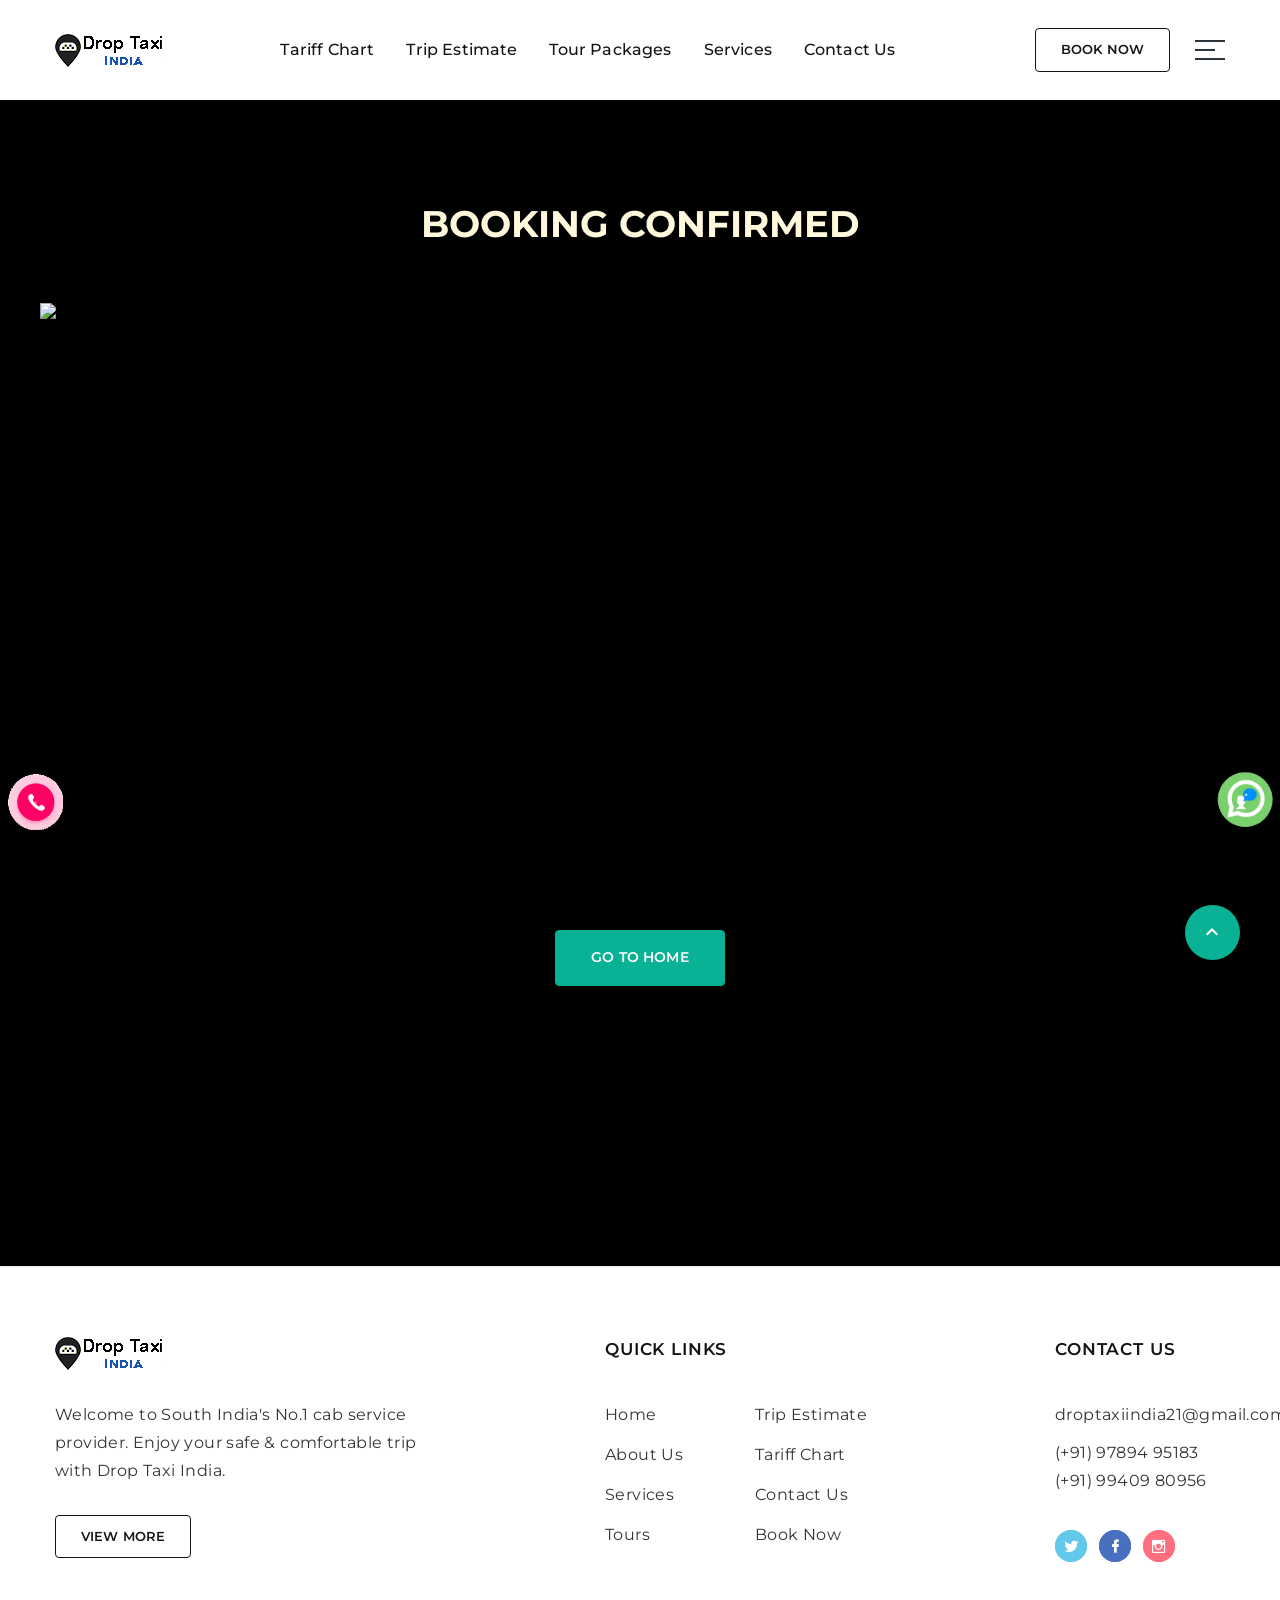
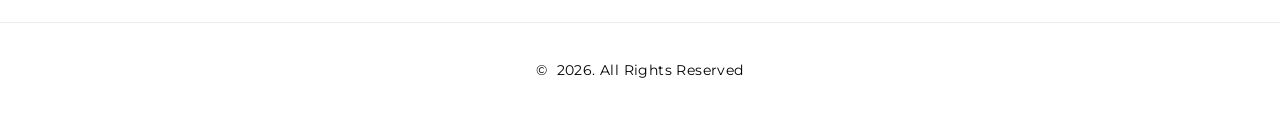
==== commit 44c7d6b8: "Update bookingSuccess.html" ====
--- a/bookingSuccess.html
+++ b/bookingSuccess.html
@@ -85,7 +85,7 @@
       <section class="section section-lg" style="background: black;">
         <div class="container">
 		 <h3 style="text-align: center; color: cornsilk;">Booking Confirmed</h3>
-			<div class="row row-50 row-xl-70">
+			<div class="row row-50 row-xl-70" style="margin-bottom:100px;">
                 <img height="404" width="870" class="img-fluid w-100" src="https://i.pinimg.com/originals/70/a5/52/70a552e8e955049c8587b2d7606cd6a6.gif" alt="Post Detail Image">
                 <div class="col-sm-12 col-xl-12 text-center"> 
                     <a class="button button-secondary button-winona wow clipInLeft" href="index.html" data-wow-delay=".1s">Go to Home</a>
@@ -143,4 +143,4 @@
     <script src="js/core.min.js"></script>
     <script src="js/script.js"></script>
  </body>
-</html>+</html>
